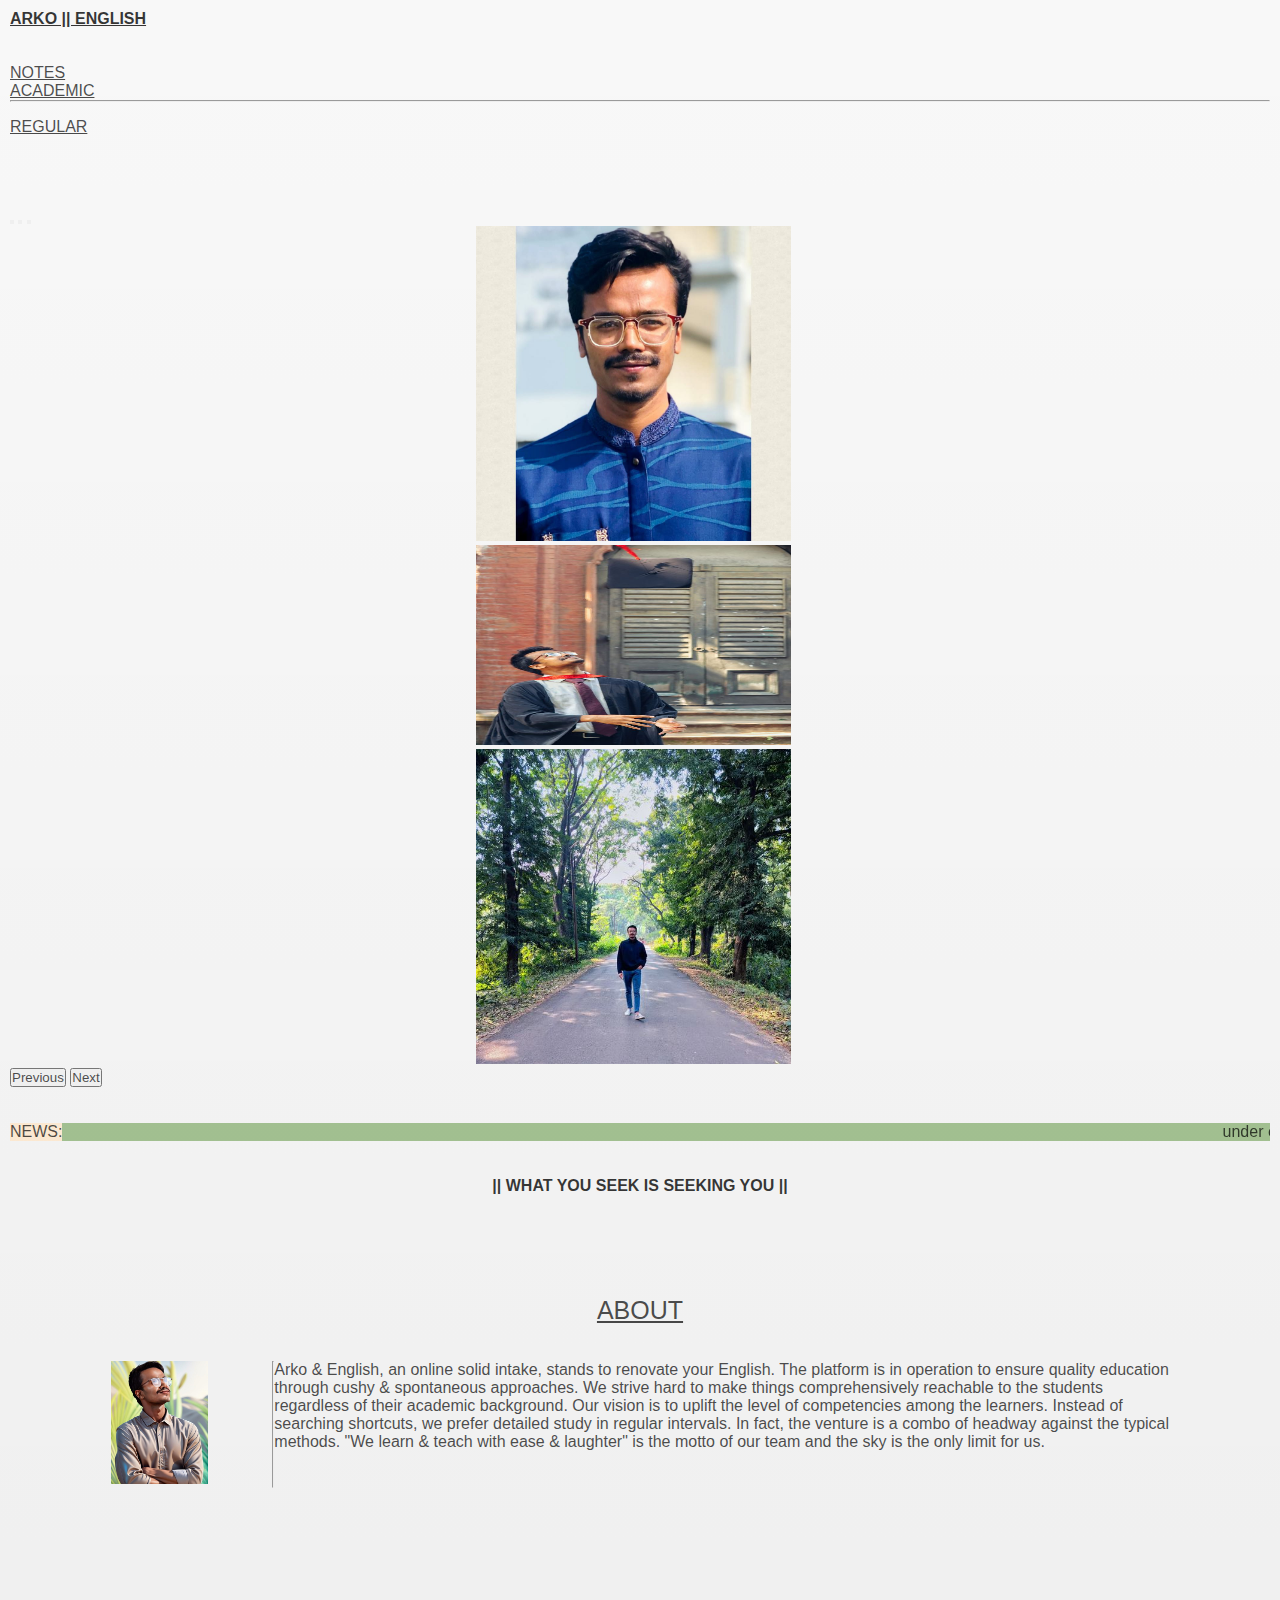
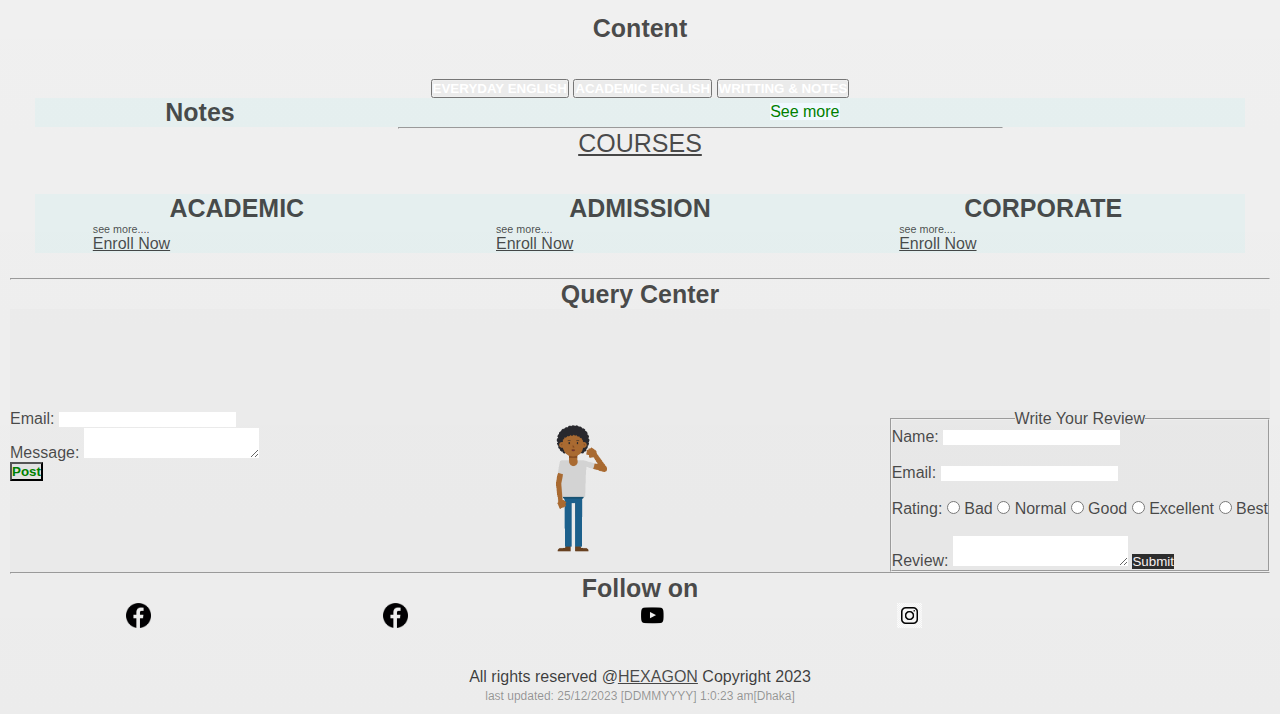
==== index.html @ 1debfff1 "Update index.html" ====
<!DOCTYPE html>
<html lang="en">

<head><!-- Google tag (gtag.js) -->
  <script async src="https://www.googletagmanager.com/gtag/js?id=G-3EPLX3HY51"></script>
  <script>
    window.dataLayer = window.dataLayer || [];
    function gtag() { dataLayer.push(arguments); }
    gtag('js', new Date());

    gtag('config', 'G-3EPLX3HY51');
  </script>
  <!-- Google Fonts Pre Connect -->
  <link rel="preconnect" href="https://fonts.gstatic.com" crossorigin>
  <link rel="preconnect" href="https://fonts.googleapis.com">
  <!-- Meta Tags -->
  <meta charset="UTF-8">
  <meta http-equiv="X-UA-Compatible" content="IE=edge">
  <meta name="viewport" content="width=device-width, initial-scale=1.0">
  <meta name="description"
    content='Arko & English, an online solid intake, stands to renovate your English. The platform is in operation to ensure quality education through cushy & spontaneous approaches. We strive hard to make things comprehensively reachable to the students regardless of their academic background. Our vision is to uplift the level of competencies among the learners. Instead of searching shortcuts, we prefer detailed study in regular intervals. In fact, the venture is a combo of headway against the typical methods. "We learn & teach with ease & laughter" is the motto of our team and the sky is the only limit for us.'>
  <meta name="keyword"
    content="arko,arkobd,arkoenglish,arko sir,gpcpsc arko sir,bangladeshi english teacher,dhaka university,arko,mizanur rahman,popular now,arko gpcpsc,arko dhaka uni,du arko,arko du,top 10 teacher,best english learning app,bd best teacher,english sir,arko in english,arko english,translate.com,bab.lo,best english app,10ms school,arko sir ,bd,arko sir,what does arko mean,arkoandenglish,du,arkoandenglish,arkogpcpsc,englishnotes,english note,book,guide,grammer,bangladesh,india,us,du admission test,department of arts arko,arko bangladesh ,arkobd,arkobangla,mizan,arko and mizan ,english 10ms,sikho,suggestion,2023,2024,updated,top ranked,best,better,banglatoenglish,english to bangla,teacher,arko,best ranking,arko sir gpcpsc english department,hsc english notes,hsc english grammer,suggestion hsc 24,suggestion hsc25,hsc english 2024,how to write good cv,how to get good marks in english,who is the best teacher in bangladesh,mizanur rahman arko,who is arko,who is mizan sir,who is arko du,who is arko gpcpsc teacher,arko bangladeshi,english best formula,top,ranked,admission,livesupport,worldwide,100,mizandu">
  <meta name="hashtags"
    content="#mizan,#arko,#arkoenglish,#du,#english teacher,#arkosir,#gpcpsc,#duadmisssion,#hscsuggestion,#noteshsc#english,#hexagon#bd#bangladesh#best#10ms#englishbest#hscenglish">
  <meta name="description" content="https://en.bab.la/dictionary/esperanto-english/arko ,https://arkoandenglish.netlify.app/,english,translator,englishandarko,arko and english, arko ,#arko sir ,#best english app,#10ms,10ms.com,Arko English Translation: This keyword can be used by users looking for the English translation of the word “arko”.
    Arko in English: Users might use this keyword to find out what “arko” means in English.
    English Learning Resources: This keyword can be used by users looking for resources to learn English.
    English Language Apps: Users interested in mobile applications for learning English might use this keyword.
    English Grammar Arko: This keyword can be used by users looking for English grammar resources on a platform or from a provider named Arko.
    Arko English Course: Users might use this keyword to find English courses offered by Arko.
    Arko English Lessons: This keyword can be used by users looking for English lessons from Arko.
    Arko English Tutor: Users looking for an English tutor named Arko might use this keyword.https://www.translate.com/dictionary/filipino-english/arko-1758888,22 x 12 arkon wheels	
    a101 arko krem	
    aaro viral	
    aeriko villas	
    ako casto uzivat arko defenses	
    akro bake	
    alenka arko	
    anda arko	
    ang arko ni noah	
    ara dhaka	
    arc design lab	
    arco oil	
    arco restaurant	
    arco uk	
    arco warszawa	
    arco workwear	
    are welcome	
    arka d gummies	
    arka das	
    arka dead bg3	
    arka design	
    arka design studio	
    arka dhar	
    arka dubrovnik	
    arka dutta	
    arka softwares	
    arka sokaklar	
    arka sokaklar 646	
    arka sokaklar ne zaman başladı	
    arka sokaklar oyuncuları	
    arka sokaklar son bölüm	
    arka studio	
    arka studio bangladesh	
    arka studio dhaka	
    arka sıradakiler	
    arka yoga	
    arko	
    arko adalah	
    arko advice	
    arko after shave balm	
    arko aftershave	
    arko ai	
    arko ai crack	
    arko ai for sketchup	
    arko ai free download	
    arko art center	
    arko auto sales	
    arko banerjee	
    arko banerjee doctor	
    arko bangunan	
    arko bar	
    arko barbers	
    arko beer	
    arko bhattacharya	
    arko blokeliai	
    arko brands	
    arko cafe	
    arko chakraborty	
    arko chatterjee	
    arko classic cream	
    arko cologne	
    arko companies	
    arko construction	
    arko corp	
    arko cream	
    arko cycle	
    arko el kremi	
    arko energy	
    arko engineers	
    arko english	
    arko enterprises	
    arko enterprises private limited	
    arko event	
    arko exchange	
    arko exteriors	
    arko exteriors reviews	
    arko game	
    arko gang unknown official	
    arko ganguly	
    arko ghosh	
    arko glass	
    arko glendale	
    arko global	
    arko gmbh	
    arko gpm	
    arko group	
    arko halder	
    arko hamburg	
    arko hananto budiadi	
    arko hand cream	
    arko health	
    arko holdings	
    arko horse	
    arko hotel	
    arko hotel agoo la union	
    arko hub	
    arko idx	
    arko iii stallion	
    arko imobiliária	
    arko in berlin	
    arko in english	
    arko in english meaning	
    arko in hamburg	
    arko in nepali	
    arko in tagalog	
    arko instagram	
    arko international	
    arko investor relations	
    arko israil malı mı	
    arko juni ta tha nai xaina	
    arko juni ta thaha xaina	
    arko kahulugan	
    arko kahulugan tagalog	
    arko karaoke hub	
    arko karaoke hub photos	
    arko kask	
    arko kennel	
    arko kimin	
    arko korea	
    arko krem	
    arko krem egzamaya iyi gelirmi	
    arko krem ne işe yarar	
    arko krem pişiğe iyi gelir mi	
    arko krem qiymeti	
    arko krem sivilceye iyi gelirmi	
    arko kremin yüze zararları	
    arko kurtmann	
    arko labs	
    arko law	
    arko letterbox	
    arko levura 250 mg para que sirve	
    arko levura para que sirve	
    arko link	
    arko link viral	
    arko ljutomer	
    arko llc	
    arko loans	
    arko logo	
    arko lucieer	
    arko m18	
    arko meaning	
    arko meaning in bengali	
    arko meaning tagalog	
    arko men	
    arko mukhaerjee	
    arko mukhaerjee songs	
    arko mukherjee	
    arko mukherjee songs	
    arko mukherjee wife	
    arko name meaning	
    arko name meaning in bengali	
    arko name style	
    arko namer ortho ki	
    arko nem	
    arko nem cream	
    arko nem krem	
    arko nem krem qiymeti	
    arko nem zeytinyağlı krem yorumlar	
    arko ng barangay in english	
    arko ni apo	
    arko ni noah	
    arko oak street	
    arko ok	
    arko okk	
    arko okk delfi	
    arko olesk	
    arko olive oil cream	
    arko osu	
    arko overseas	
    arko oyster mushroom	
    arko pravo mukherjee	
    arko pravo mukherjee nazm nazm lyrics	
    arko pravo mukherjee paani wala dance	
    arko pravo mukherjee paani wala dance lyrics	
    arko pravo mukherjee songs	
    arko pravo mukherjee tomake lyrics	
    arko pravo roy	
    arko provo	
    arko provo roy	
    arko provo tomader rani	
    arko quarles	
    arko rajshahi viral video link	
    arko realty	
    arko restoration	
    arko restoration reviews	
    arko roy	
    arko roy iit mandi	
    arko royal	
    arko san juan	
    arko stop para que sirve	
    arko ultramed	
    arko uniforms	
    arko uniforms contact number karachi	
    arko uniforms karachi	
    arko uniforms photos	
    arko uniforms price list	
    arko unirii	
    arko usa	
    arko uv inc	
    arko valenzuela	
    arko van brakel	
    arko van brakel quote 500	
    arko veal	
    arko viral link	
    arko viral video	
    arko viral video link	
    arko vs cella	
    arko vs proraso	
    arko wahlstedt	
    arko wall faced toilet	
    arko wandsbek quarree	
    arko website	
    arko wichita ks	
    arko wiki	
    arko wikipedia	
    arko wood planks	
    arko yagli krem	
    arko yagli krem english	
    arko yahoo finance	
    arko yağlı krem ne işe yarar	
    arko yerli mi	
    arko ypma	
    arko z reklamy krzyżówka	
    arko zeytinyağlı krem	
    arko zeytinyağlı krem faydaları	
    arko zeytinyağlı krem fiyatı	
    arko zeytinyağlı krem yüze sürülürmü	
    arko zieleniewo	
    arko zinc	
    arko zinc senior	
    arko zottegem	
    arko zoutendijk	
    arkoja acharyya a english article	
    a english book	
    a english or an english	
    a english paragraph	
    a english poem	
    a english speech	
    a english story	
    a english teacher or an english teacher	
    a english word	
    arabic to english	
    b english to bangla	
    bangla to english	
    bbc learning english	
    be translate english to tagalog	
    bengali to english translation	
    bisaya to english	
    by english to kannada	
    by english to latin	
    by in tagalog in english	
    by spanish to english	
    cebuano to english	
    chinese to english	
    converter english to hindi	
    cupid lyrics english	
    danish to english	
    detect language to english	
    dictionary english	
    dictionary english to bangla	
    dictionary english to bengali	
    dictionary english to hindi	
    diwali wishes in english	
    duolingo english test	
    dutch to english	
    e english newspaper	
    e english to bangla	
    english action movie	
    english action movies	
    english alphabet	
    english alphabet কয়টি	
    english and bangla	
    english application	
    english article	
    english articles	
    english attitude caption	
    english attitude status	
    english bangla	
    english bangla english	
    english bangla translate	
    english bangla translation	
    english bichitra	
    english bio	
    english boli	
    english book	
    english book pdf	
    english calendar 2023	
    english caption	
    english caption for fb	
    english cinema	
    english class	
    english class 6	
    english class 7	
    english conversation	
    english course	
    english easy	
    english email লেখার নিয়ম	
    english emotional status	
    english english	
    english english movie	
    english english to bangla	
    english english video	
    english essay	
    english exam	
    english exercise	
    english fb caption	
    english film	
    english font	
    english font free download	
    english font style	
    english for competitive exam	
    english for competitive exam pdf	
    english for today	
    english for today class 11-12 pdf 2023	
    english full movie	
    english gaan	
    english gali	
    english girl	
    english girl names	
    english golpo	
    english grammar	
    english grammar book	
    english grammar check	
    english grammar in use	
    english grammar pdf	
    english handwriting	
    english handwriting practice	
    english hd	
    english hd movies free	
    english hd photo	
    english hd song	
    english hd video	
    english hd video download	
    english hd video gaan	
    english hd video song	
    english hd video songs download	
    english hd wallpaper	
    english hindi	
    english history	
    english honours	
    english horror movie	
    english hot song	
    english hsc short syllabus 2023	
    english idioms	
    english in bangla	
    english in bengali	
    english in levels	
    english is an international language	
    english is an international language completing sentence	
    english is spoken all over the world active voice	
    english islamic caption	
    english islamic status	
    english ivy	
    english japanese	
    english job application	
    english job mcq	
    english job preparation pdf	
    english job solution	
    english jokes	
    english jonmo nibondhon	
    english jonmo nibondhon check	
    english journal	
    english jungle movie	
    english kavita	
    english keyboard	
    english khat	
    english khat design	
    english khata	
    english ki	
    english kobita	
    english kobita love	
    english korean	
    english kotha bola	
    english language	
    english language club application	
    english language learning	
    english league	
    english league point table	
    english learning	
    english letter	
    english literature	
    english love caption	
    english love status	
    english meaning	
    english meaning in bengali	
    english medium school in dhaka	
    english medium school near me	
    english moja	
    english moja need book pdf	
    english movie	
    english movie hindi dubbed	
    english movies 2023	
    english name	
    english name for boy	
    english name for girl	
    english new movie	
    english new song	
    english news paper today	
    english newspaper	
    english newspaper in bangladesh	
    english novel	
    english number	
    english of bangla	
    english of kashful	
    english olympiad	
    english olympiad bangladesh	
    english olympiad questions	
    english olympiad season 4	
    english one two	
    english onubad	
    english or bangla translation	
    english ortho	
    english paper	
    english paragraph	
    english paragraph pdf	
    english picture	
    english poem	
    english practice	
    english premier league	
    english premier league point table	
    english pronunciation	
    english question	
    english question hsc 2022	
    english question hsc 2023	
    english question paper	
    english question ssc 2023	
    english quiz	
    english quotes	
    english quotes about life	
    english quotes love	
    english quran	
    english reading	
    english reading practice	
    english reading skills book	
    english reading skills honours 1st year	
    english remix song	
    english rhymes	
    english rhymes for kids	
    english ringtone	
    english romantic caption	
    english romantic movie	
    english sentence meaning in bengali	
    english short caption	
    english song	
    english speaking	
    english speaking practice	
    english spoken	
    english status	
    english story	
    english story book	
    english stylish font	
    english to arabic	
    english to bangla	
    english to bangla dictionary	
    english to bangla translation	
    english to bengali translation	
    english to english google translate	
    english to japanese	
    english to japanese to english	
    english to marathi translate english to marathi	
    english to tagalog tagalog to english	
    english to tamil english	
    english to urdu english	
    english to urdu translation	
    english translate tagalog to english	
    english translation	
    english typing test	
    english uccharon	
    english uccharon words	
    english ucharan	
    english ukti	
    english unique caption	
    english unique name	
    english unique words	
    english unseen passage for class 8 pdf with answers	
    english urdu	
    english username for instagram for boy	
    english video	
    english video 2023	
    english video download	
    english video film	
    english video gan	
    english video hd	
    english video movie	
    english video new	
    english video online	
    english video xbox download	
    english wallpaper	
    english web series	
    english week name	
    english word	
    english word book	
    english word meaning	
    english word meaning bangla	
    english writing	
    english writing practice	
    english writing skills	
    english x 2023	
    english x hindi songs	
    english x song	
    english x vibes	
    english x3	
    english xhosa	
    english xii	
    english xxiii	
    english xxiii 2023	
    english xxiii 2023 dates	
    english year to bangla year	
    english z	
    english zero	
    english zero to hero	
    english zodiac signs	
    english zombie movie	
    english zombie movies list	
    english zombie movies watch online free	
    english zombie series	
    english zone	
    english zzz	
    french to english	
    from english to bangla	
    from english to gujarati	
    from english to japanese	
    from english to marathi	
    from english to tamil	
    from english to tamil translation	
    from english to urdu	
    from tagalog to english	
    from tagalog to english translate	
    google translate english	
    google translate english to afrikaans	
    google translate english to bangla	
    google translate english to filipino	
    google translate english to khmer	
    google translate english to myanmar	
    google translate english to sinhala	
    google translate english to tagalog correct grammar	
    grammar check english	
    gujarati to english	
    hd english movie	
    hindi to english	
    how much in tamil to english	
    how much of japanese is english	
    how to english to bangla	
    how to english to gujarati	
    how to english to tamil translation	
    how to english to urdu	
    how to tagalog to english	
    how to translate marathi to english	
    how to translate tagalog to english	
    i english meaning	
    i english now	
    i english online since july 2014	
    i english to bangla	
    i-translate tagalog to english	
    in english to tamil	
    in english translate	
    in japanese to english	
    in marathi translate in english	
    in tagalog to english	
    jalebi in english	
    jamun in english	
    japanese to english	
    japanese to english translation	
    japanese to english translator	
    japanese translate to english	
    johnny english	
    johnny english 3	
    johnny english reborn	
    jokes in english	
    k english words	
    kamar in english	
    kannada to english	
    kannada to english translation google	
    karela in english	
    kesariya lyrics english	
    khasi in english	
    khmer to english	
    korean to english	
    korean to english translator	
    la english to punjabi	
    la italian to english	
    la translate english to tagalog	
    la video in english	
    language detect to english	
    latin to english	
    league english premier	
    league table for english premier league	
    life quotes in english	
    lyrics cupid english	
    m english name boy	
    malay to english	
    malayalam to english	
    marathi to english	
    marathi to english translate	
    much english tagalog	
    much english tagalog translation	
    much english to bangla	
    much english to filipino	
    myanmar to english	
    name english	
    name of vegetables in english	
    nepali to english	
    nepali to english date converter	
    nepali to english google translate	
    new english movies	
    news in english	
    norwegian to english	
    numbers in english	
    numbers in words in english	
    o english to bangla	
    of dutch to english	
    of english to punjabi	
    of in english to tamil	
    of in japanese to english	
    on english to filipino	
    on spanish to english	
    on tagalog to english	
    or video in english	
    org turkish to english	
    paragraph in english	
    pasoori lyrics in english	
    perfect english grammar	
    persian to english	
    picture english	
    poem in english	
    polish to english	
    portuguese to english	
    proverbs in english	
    punjabi to english	
    quiz english	
    quotations in english	
    quotes in english	
    quotes islamic in english	
    quotes on education in english	
    quotes on friendship in english	
    quotes on love in english	
    quotes on smile in english	
    quotes on success in english	
    quran in english	
    rashi in english	
    reading english	
    reading english story	
    republic day speech in english	
    rhymes in english	
    rhyming words in english	
    ringtone english	
    romanian to english	
    royal attitude status in english	
    russian to english	
    s english name boy	
    sad quotes in english	
    self introduction in english	
    sinhala to english	
    songs english	
    spanish to english	
    spoken english	
    story in english	
    swahili to english	
    swedish to english	
    t english words	
    tagalog to english	
    tamil to english	
    tamil to english translation	
    telugu to english	
    to english to bangla	
    to english to japanese	
    translate english to marathi	
    translate tagalog to english	
    translate to english	
    ukrainian to english	
    ulam in english	
    urdu meaning in english	
    urdu to english	
    urdu to english dictionary	
    urdu to english text	
    urdu to english translate	
    urdu to english translation online	
    urdu to english translation with urdu keyboard	
    vegetables name in english	
    video english gaan	
    video english gana	
    video english movie	
    video english to bangla translation	
    video english video	
    vietnam to english	
    vietnamese to english	
    voa learning english	
    vocabulary in english	
    what is english in japanese	
    what is tagalog in english	
    www translate english to marathi	
    www.english to bangla	
    www.english to gujarati	
    www.english to marathi	
    www.english to tamil	
    www.english to urdu	
    www.translate tagalog to english	
    www.translate.google.com english	
    x english meaning	
    x english movie 2020	
    x english song	
    x english video game	
    x english video song	
    x english words	
    x x x xander cage lyrics english translation	
    xhosa to english	
    xxnamexx song tiktok 2021 english	
    xxnamexx song tiktok 2023 english	
    xxv xxviii meaning in english	
    xxv xxviii meaning in english pronunciation	
    xxzxczx crystal castles lyrics english	
    yacine tv english	
    yahoo english	
    yahoo mail english	
    yalla live english	
    yamete kudasai meaning in english	
    yaseen surah in english	
    yle english	
    yoruba to english	
    you english	
    yup meaning in english	
    zaalima lyrics in english	
    zaroori tha lyrics in english	
    zetflix english	
    zetflix.top english	
    zionism meaning in english	
    ইংলিশ ছবি	
    ইংলিশ টু উচ্চারণ	
    ইংলিশ টু বাংলা	
    ইংলিশ থেকে বাংলা	
    ইংলিশ প্রিমিয়ার লিগ	
    ইংলিশ বাংলা	
    ইংলিশ বাংলা অনুবাদ	
    ইংলিশ মুভি remarks for english teacher	
    remote english teacher	
    remote english teacher jobs	
    requirements for english teacher	
    requirements for english teacher in japan	
    responsibilities of an english teacher	
    resume sample for english teacher	
    role of english teacher	
    ryan harman the essay that made my english teacher cry	
    salary of english teacher in taiwan	
    seba spoken english teacher login	
    self introduction for english teacher	
    short film the english teacher	
    short poem for english teacher	
    some lines for english teacher	
    speech for english teacher on teachers day	
    speech in english teacher day	
    ssc best english teacher	
    student and english teacher viral video	
    teaching english zurich	
    the english teacher	
    the english teacher cast	
    the english teacher full movie	
    the english teacher full movie online	
    the english teacher movie	
    the english teacher poem	
    the english teacher short film	
    the essay that made my english teacher cry	
    tiffany english teacher	
    topic about english teacher	
    uae english teacher salary	
    unacademy english teacher	
    university english teacher	
    university english teacher salary	
    unqualified english teacher	
    unqualified english teacher jobs	
    upwork english teacher	
    use ideas from ext3 to write a short essay for your english teacher	
    utrgv english teacher certification	
    uzbekistan english teacher salary	
    vacancy announcement for english teacher	
    vanessa english teacher	
    vhse english teacher syllabus	
    vietnam english teacher	
    vietnam english teacher jobs	
    vinny thomas english teacher	
    vinny thomas english teacher wife	
    virginia lang an australian english teacher	
    virtual english teacher jobs	
    volunteer english teacher	
    what are the qualities of a good english teacher	
    what are the responsibilities of an english teacher	
    what degree for english teacher	
    what is an english teacher duties	
    what is the salary of english teacher in japan	
    what qualifications are needed to be an english teacher	
    who is my english teacher	
    who is the best english teacher on youtube in india	
    who is your english teacher	
    write a cv for the post of an english teacher	
    xavier english teacher	
    xem phim the english teacher	
    xplore english teacher	
    year 3 english teacher's book	
    year 4 english teacher book	
    year 5 english teacher book	
    year 6 english teacher's book	
    you approached your english teacher to ask on how to write your reflection paper	
    you have seen an advertisement for the post of an english teacher	
    your english teacher has asked you to write a story	
    youtube english teacher	
    zach porter english teacher	
    zafar aslam english teacher	
    zainab khan english teacher	
    zdenek lukas english teacher	
    zi english teacher	
    zlatan english teacher	
    zoom english teacher	
    zurich english teacher j12th hsc english interview questions
    12th hsc english previous year question papers
    advanced english grammar for hsc pdf
    advanced hsc english
    board question 2017 hsc english 2nd paper
    board question 2019 hsc english 2nd paper
    board question hsc english 2nd paper
    board question paper 2022 hsc english
    bou hsc english 1st paper guide pdf
    bou hsc english 1st paper question
    bou hsc english 1st paper question 2022
    bou hsc english 2nd paper question
    bou hsc english 2nd paper question 2023
    bou hsc english 2nd paper suggestion 2023
    causes of failure in english paragraph hsc
    chittagong board hsc english 1st paper question solution 2019
    class 11 hsc english solutions
    class 11 hsc english textbook pdf
    class 12 hsc english grammar
    class 12 hsc english paper 2022
    class 12 hsc english question bank
    class 12 hsc english question paper
    class 12 hsc english sample paper 2023
    class 12 hsc english solutions
    class 12 hsc english textbook pdf
    english 1st paper suggestion for hsc exam 2022
    english 1st paper suggestion for hsc exam 2023
    english 2nd paper suggestion for hsc 2022
    english 2nd paper suggestion for hsc 2023
    english hsc board paper 2022 answer key
    english studies hsc exam
    english suggestion for hsc 2022
    english suggestion for hsc 2023
    extension 1 hsc english
    flow chart hsc english
    health and physical education hsc solutions class 12 in english
    hsc 1st year english book
    hsc 1st year english book pdf
    hsc 1st year english question
    hsc 1st year english syllabus
    hsc 2018 english 2nd paper question solution kha set
    hsc 2023 short syllabus english version
    hsc advanced english grammar pdf
    hsc advanced english grammar pdf 2023
    hsc biology 1st paper english version pdf
    hsc biology 2nd paper english version pdf
    hsc chemistry 1st paper english version pdf
    hsc english
    hsc english 1st paper
    hsc english 1st paper board question 2018 with answers
    hsc english 1st paper book pdf 2023
    hsc english 1st paper education and life
    hsc english 1st paper graph chart
    hsc english 1st paper guide pdf
    hsc english 1st paper important passage
    hsc english 1st paper informal letter
    hsc english 1st paper lecture guide pdf download
    hsc english 1st paper model question with answer
    hsc english 1st paper open university
    hsc english 1st paper passage kuakata
    hsc english 1st paper question
    hsc english 1st paper question 2016 jessore board
    hsc english 1st paper question 2019 all board pdf
    hsc english 1st paper question 2019 jessore board
    hsc english 1st paper question 2022
    hsc english 1st paper question 2022 rajshahi board
    hsc english 1st paper question 2023
    hsc english 1st paper rearrange pdf
    hsc english 1st paper test paper pdf
    hsc english 1st paper textbook pdf
    hsc english 1st paper textbook pdf 2023
    hsc english 1st paper unit 1 lesson 1 question answer
    hsc english 1st paper unit 1 lesson 1 the unforgettable history
    hsc english 1st paper unit 1 lesson 2 question answer
    hsc english 1st paper unit 1 lesson 3 question answer
    hsc english 1st paper unit 12 lesson 1 bangla translation
    hsc english 1st paper unit 12 lesson 1 why education
    hsc english 1st paper unit 2 lesson-1 dream
    hsc english 1st paper unit 3 lesson 1 bangla translation
    hsc english 1st paper unit 4 lesson 1
    hsc english 1st paper unit 5 lesson 1 question answer
    hsc english 1st paper unit 5 lesson 1 sheikh kamal
    hsc english 1st paper unit 5 lesson 2 sheikh kamal
    hsc english 1st paper unit 6 lesson 1 family relationship
    hsc english 1st paper unit 9 lesson 3 ecotourism
    hsc english 2nd paper
    hsc english 2nd paper board question 2016 with answers
    hsc english 2nd paper board question 2017 with answers
    hsc english 2nd paper board question 2019 with answers
    hsc english 2nd paper grammar pdf
    hsc english 2nd paper guide pdf download
    hsc english 2nd paper question
    hsc english 2nd paper question 2019 jessore board
    hsc english 2nd paper question 2022
    hsc english 2nd paper question 2023
    hsc english 2nd paper question pattern 2023
    hsc english 2nd paper right form of verb
    hsc english 2nd paper syllabus 2024
    hsc english advanced
    hsc english advanced book pdf
    hsc english advanced paper 1
    hsc english advanced paper 2
    hsc english all board question
    hsc english all board question 2023
    hsc english all board question pdf
    hsc english answer key 2022
    hsc english answer key 2023
    hsc english application
    hsc english art and craft
    hsc english article
    hsc english board book pdf 2023
    hsc english board question
    hsc english board question 2019
    hsc english board question 2022
    hsc english board question 2023
    hsc english board question papers with answers pdf
    hsc english board question pdf
    hsc english book
    hsc english book pdf 2022
    hsc english book pdf 2023
    hsc english class
    hsc english code
    hsc english common module rubric
    hsc english completing sentence
    hsc english connectors
    hsc english course
    hsc english course 2024
    hsc english course 2025
    hsc english crash course
    hsc english curriculum
    hsc english dhaka board 2023
    hsc english dhaka board question 2022
    hsc english dhaka board question 2023
    hsc english digest
    hsc english digest pdf
    hsc english discursive writing
    hsc english education and life
    hsc english email writing
    hsc english essay examples
    hsc english exam
    hsc english exam 2023
    hsc english exam date
    hsc english exam question 2022
    hsc english exam question 2023
    hsc english extension 1 past papers
    hsc english extension 2
    hsc english figure of speech
    hsc english first paper book pdf
    hsc english first paper guide pdf
    hsc english first paper question 2023
    hsc english first paper syllabus 2023
    hsc english flowchart
    hsc english for today
    hsc english for today book price
    hsc english for today pdf
    hsc english for today pdf 2023
    hsc english full syllabus
    hsc english grammar
    hsc english grammar book
    hsc english grammar book pdf
    hsc english grammar book pdf download
    hsc english grammar syllabus
    hsc english grammar topics
    hsc english graph chart
    hsc english guide pdf
    hsc english guide pdf download
    hsc english guide price
    hsc english human experience
    hsc english i have a dream
    hsc english important questions
    hsc english informal letter
    hsc english interview questions
    hsc english introduction
    hsc english july 2022 question paper
    hsc english language techniques
    hsc english last year question paper
    hsc english lecture guide
    hsc english lecture guide pdf
    hsc english lecture test paper 2023
    hsc english lesson
    hsc english letter
    hsc english levels
    hsc english literary techniques
    hsc english literature syllabus
    hsc english main book
    hsc english mark distribution
    hsc english marks distribution
    hsc english marks distribution 2022
    hsc english marks distribution 2024
    hsc english marks distribution 2025
    hsc english model question paper
    hsc english model question pdf
    hsc english model test
    hsc english model test pdf
    hsc english modifier
    hsc english modifier rules
    hsc english narration
    hsc english narration board question
    hsc english nctb book
    hsc english nelson mandela
    hsc english new syllabus 2024
    hsc english nobodut
    hsc english nobodut pdf
    hsc english nobodut price
    hsc english note book pdf
    hsc english notes
    hsc english online class
    hsc english online course
    hsc english oral exam pattern
    hsc english oral examination
    hsc english org
    hsc english outcomes
    hsc english panjeree guide pdf
    hsc english paper 1
    hsc english paper 2022 answer key
    hsc english paper 2023 answer key
    hsc english paragraph
    hsc english paragraph pdf
    hsc english passage
    hsc english pdf
    hsc english poems summary
    hsc english posno
    hsc english preposition
    hsc english previous year question paper
    hsc english previous year question papers
    hsc english prosno
    hsc english prosno 2023
    hsc english question 2019 dhaka board
    hsc english question 2022
    hsc english question 2022 jessore board
    hsc english question 2023
    hsc english question 2023 dhaka board
    hsc english question 2nd paper
    hsc english question bank
    hsc english question paper
    hsc english question paper 2023
    hsc english question paper 2023 solved pdf
    hsc english question pattern 2023
    hsc english reading list
    hsc english rearrange
    hsc english reddit
    hsc english reflection
    hsc english reflection example
    hsc english related texts
    hsc english resources
    hsc english right form of verbs
    hsc english routine 2022
    hsc english rubric
    hsc english second paper question 2023
    hsc english short syllabus 2022
    hsc english short syllabus 2023
    hsc english short syllabus 2024
    hsc english subject code
    hsc english suggestion 2023 pdf
    hsc english suggestion 2024
    hsc english syllabus 2023
    hsc english syllabus 2024
    hsc english syllabus 2025
    hsc english test paper
    hsc english test paper 2023
    hsc english test paper 2023 pdf download
    hsc english test paper 2024
    hsc english text book
    hsc english text book 2023
    hsc english text book guide
    hsc english text book vocabulary pdf
    hsc english textbook pdf
    hsc english textbook pdf 2023
    hsc english unit
    hsc english unit 1 lesson 1
    hsc english unit 1 lesson 2
    hsc english unit 1 lesson 3
    hsc english unit 2 lesson 3
    hsc english unit 3
    hsc english unit 4 lesson 1
    hsc english unit 5 lesson 1
    hsc english unit 6 lesson 1
    hsc english unseen texts
    hsc english version
    hsc english version accounting book pdf
    hsc english version biology book pdf
    hsc english version books
    hsc english version books pdf
    hsc english version books pdf free download
    hsc english version chemistry book pdf
    hsc english version math book pdf
    hsc english version physics book pdf
    hsc english vocabulary pdf
    hsc english winner 2.0
    hsc english with clues board question
    hsc english without clues
    hsc english without clues board question
    hsc english writing booklet
    hsc english writing booklet pdf
    hsc english writing paper
    hsc english writing part pdf
    hsc english writing part suggestion 2023
    hsc english writing skills
    hsc english xi
    hsc english xi admission
    hsc english xi form
    hsc english youtube
    hsc english yuvakbharati solutions
    hsc english zone
    hsc exam 2022 english 1st paper question
    hsc exam 2023 english syllabus
    hsc full meaning in english
    hsc ict book english version pdf
    hsc ict english version book pdf
    hsc jessore board 2019 english 1st paper question answer
    hsc meaning in english
    hsc physics 1st paper english version pdf
    hsc physics 2nd paper english version pdf
    hsc physics english version pdf
    hsc zoology book pdf english version
    i have a dream hsc english
    importance of learning english dialogue for hsc
    importance of learning english letter hsc
    importance of learning english paragraph for hsc
    jessore board hsc english 1st paper question 2022
    jessore board hsc english question 2019
    jessore board hsc english question 2022
    jessore board hsc english question 2023
    july 2022 english paper hsc
    july 2022 hsc english question paper
    last year english paper class 12 hsc
    lecture hsc english special supplement
    maharashtra board hsc english paper 2022
    maharashtra board hsc english question papers with answers pdf
    maharashtra hsc english textbook pdf download
    maharashtra state board hsc english question papers pdf
    mark distribution of hsc 2022 english
    mark distribution of hsc english 2nd paper
    marks distribution of hsc 2022 english
    marks distribution of hsc english 1st paper
    model test hsc english 1st paper
    mymensingh board hsc english 2nd paper question
    mymensingh board hsc english question 2022
    mymensingh board hsc english question 2023
    navneet 21 set for hsc english pdf
    navneet digest hsc english
    necessity of learning english paragraph for hsc
    nelson mandela rearrange hsc english 1st paper
    nesa hsc english
    nesa hsc english advanced
    nesa hsc english advanced past papers
    nesa hsc english standard
    new hsc english syllabus
    nobodut english grammar hsc
    nobodut english grammar hsc pdf
    nsw hsc english prescribed texts
    nsw hsc english syllabus
    panjeree hsc english guide pdf download
    pavel's hsc english
    pavel's hsc english 1st paper pdf
    pavel's hsc english 2nd paper grammar pdf
    pavel's hsc english book pdf
    pavel's hsc english book pdf free download
    pavel's hsc english pdf
    pavel's hsc english preposition pdf
    pavel's hsc english summary pdf
    pavel's hsc english vocabulary pdf
    psychology 12th hsc textbook pdf in english
    question pattern of hsc english 1st paper
    question pattern of hsc english 2nd paper
    rajshahi board 2019 hsc english 2nd paper question
    rajshahi board hsc english 1st paper question 2019
    rajshahi board hsc english 1st paper question 2023
    rajshahi board hsc english 1st paper question solution 2019
    rajshahi board hsc english 2nd paper question 2023
    rajshahi board hsc english 2nd paper question solution 2019
    saifurs hsc english
    saifurs hsc english 1st paper pdf
    saifurs hsc english 2nd paper pdf
    saifurs hsc english book pdf
    sample hsc english advanced paper 1
    shala.com hsc english
    shala.com hsc english question paper
    short answer questions hsc english
    short answer questions hsc english standard
    short syllabus for hsc 2023 english 1st paper
    short syllabus for hsc 2023 english 2nd paper
    standard hsc english
    syllabus of hsc 2023 english 2nd paper
    the crucible hsc english
    the importance of learning english paragraph for hsc
    the speech of 7th march paragraph for hsc in english
    to what extent hsc english
    today hsc english 1st paper question
    trial hsc english papers
    unit 1 lesson 1 hsc english
    what is english studies hsc
    what is hsc english
    what is in hsc english paper 1
    when is the hsc english exam
    with clues for hsc english 1st paper
    with clues for hsc english 1st paper board question
    without clues for hsc english 1st paper
    x english
    x english words
    x এর উচ্চারণ
    year 11 hsc english
    year 11 hsc english syllabus
    year 12 hsc advanced english syllabus
    year 12 hsc english past papers10 minute school hsc 2023 english 1st paper suggestion	
    bou hsc english 2nd paper suggestion 2023	
    english 1st paper suggestion for hsc exam 2022	
    english 1st paper suggestion for hsc exam 2023	
    english 1st suggestion for hsc 2023	
    english 2nd paper paragraph suggestion for hsc 2023	
    english 2nd paper suggestion for hsc 2022	
    english 2nd paper suggestion for hsc 2023	
    english paragraph suggestion for hsc 2023	
    english suggestion for hsc 2022	
    english suggestion for hsc 2023	
    english suggestion for hsc 2024	
    hsc 2022 english 1st paper final suggestion	
    hsc 2023 english 1st paper story suggestion	
    hsc 2023 english 1st paper writing part suggestion	
    hsc bm english suggestion 2022	
    hsc english 1st paper final suggestion 2023	
    hsc english 1st paper short suggestion 2022	
    hsc english 1st paper story suggestion 2023	
    hsc english 1st paper suggestion 2022	
    hsc english 1st paper suggestion 2023	
    hsc english 1st paper suggestion 2023 pdf download	
    hsc english 2nd paper composition suggestion	
    hsc english 2nd paper final suggestion 2023	
    hsc english 2nd paper grammar suggestion 2022	
    hsc english 2nd paper grammar suggestion 2023	
    hsc english 2nd paper paragraph suggestion 2023	
    hsc english 2nd paper suggestion 2022	
    hsc english 2nd paper suggestion 2023	
    hsc english 2nd paper suggestion 2023 pdf download	
    hsc english 2nd paper suggestion 2023 teplive.com	
    hsc english final suggestion 2022	
    hsc english first paper suggestion 2022	
    hsc english first paper suggestion 2023	
    hsc english paragraph suggestion	
    hsc english paragraph suggestion 2022	
    hsc english paragraph suggestion 2023	
    hsc english second paper suggestion	
    hsc english second paper suggestion 2022	
    hsc english second paper suggestion 2023	
    hsc english short suggestion 2022	
    hsc english short suggestion 2022 pdf	
    hsc english short suggestion 2023	
    hsc english story suggestion	
    hsc english suggestion	
    hsc english suggestion 2022	
    hsc english suggestion 2022 pdf	
    hsc english suggestion 2023	
    hsc english suggestion 2023 pdf	
    hsc english suggestion 2023 pdf download	
    hsc english suggestion 2024	
    hsc english suggestion 2024 pdf	
    hsc english suggestion and answer	
    hsc english suggestion and answer 2023	
    hsc english suggestion and answers	
    hsc english suggestion for 2023	
    hsc english suggestion history	
    hsc english suggestion hsc	
    hsc english suggestion hsc 2023	
    hsc english suggestion hsc 2024	
    hsc english suggestion ict	
    hsc english suggestion ict 2023	
    hsc english suggestion important	
    hsc english suggestion in 2023	
    hsc english suggestion in 2024	
    hsc english suggestion jessore board	
    hsc english suggestion jessore board 2023	
    hsc english suggestion july 2023	
    hsc english suggestion june 2023	
    hsc english suggestion june 2024	
    hsc english suggestion kake bole	
    hsc english suggestion ki	
    hsc english suggestion kobita	
    hsc english suggestion kobita 2023	
    hsc english suggestion krishi	
    hsc english suggestion last year	
    hsc english suggestion link	
    hsc english suggestion list	
    hsc english suggestion list 2023	
    hsc english suggestion madhyamik	
    hsc english suggestion marksheet	
    hsc english suggestion marksheet 2023	
    hsc english suggestion marksheet download	
    hsc english suggestion may 2023	
    hsc english suggestion natok	
    hsc english suggestion notice	
    hsc english suggestion notice 2023	
    hsc english suggestion notification	
    hsc english suggestion notifications	
    hsc english suggestion of 2023	
    hsc english suggestion of 2024	
    hsc english suggestion offer	
    hsc english suggestion online	
    hsc english suggestion ortho	
    hsc english suggestion question	
    hsc english suggestion question 2023	
    hsc english suggestion question 2024	
    hsc english suggestion questions	
    hsc english suggestion result	
    hsc english suggestion result 2023	
    hsc english suggestion routine	
    hsc english suggestion routine 2023	
    hsc english suggestion unit 2023	
    hsc english suggestion update	
    hsc english suggestion version 2	
    hsc english suggestion video	
    hsc english suggestion vocabulary	
    hsc english suggestion xi	
    hsc english suggestion xi 2023	
    hsc english suggestion xi 2024	
    hsc english suggestion year	
    hsc english suggestion year 2022	
    hsc english suggestion year 2023	
    hsc english suggestion year 2024	
    hsc english suggestion youtube	
    hsc english suggestion zone	
    hsc english suggestion zone 2023	
    hsc english suggestion zone 2024	
    hsc english suggestion zp	
    hsc english suggestions	
    hsc english suggestions 2023	
    hsc english writing part suggestion 2022	
    hsc english writing part suggestion 2023	
    hsc exam 2022 english 2nd paper suggestion	
    hsc exam 2022 english suggestion	
    hsc exam 2023 english 2nd paper suggestion	
    hsc exam 2023 english suggestion	
    hsc exam english suggestion 2023	
    jsc english suggestion	
    ssc english suggestion7 college admission preparation	
    7 college admission preparation book	
    admission & job preparation	
    admission preparation	
    admission preparation 2023	
    admission preparation book	
    admission preparation hospital	
    admission preparation hsc	
    admission preparation hsc 2023	
    admission preparation letter	
    admission preparation link	
    admission preparation list	
    admission preparation list 2023	
    admission preparation registration	
    admission preparation result	
    admission preparation result 2023	
    admission preparation rules	
    admission preparation time	
    admission preparation xi	
    admission preparation xi class admission	
    admission preparation xi college	
    admission preparation year	
    admission preparation youtube	
    admission preparation zone	
    admission preparation zone 2023	
    admission test preparation for university	
    aga khan higher secondary school admission test preparation	
    air university admission test preparation	
    aitchison admission test preparation	
    aitchison college admission test preparation	
    aiub admission preparation	
    aust admission preparation	
    bahria college karsaz admission test preparation	
    bahria university admission test preparation	
    bba (iba) admission test preparation book pdf	
    bba admission test preparation guide	
    brac admission preparation	
    buet admission preparation	
    bup admission preparation	
    bup admission preparation book	
    business admission test preparation	
    bvs school admission test preparation	
    cadet college admission preparation	
    cadet school admission preparation	
    college admission exam preparation	
    college admission preparation	
    commecs college admission test preparation	
    cu admission preparation	
    cuet msc admission preparation	
    dhaka university admission preparation b unit	
    du admission preparation	
    du emba admission preparation	
    duet admission preparation	
    english preparation for university admission test	
    entrance classes preparation	
    entrance exam preparation	
    entrance exam preparation books	
    entrance exam preparation books pdf	
    entrance exam preparation coaching institutes	
    entrance exam preparation for class 11	
    entrance exam preparation for commerce	
    entrance exam preparation for finland	
    entrance exam preparation for polytechnic	
    entrance exam preparation online	
    entrance exam preparation tutor	
    entrance ki preparation	
    entrance medical preparation	
    entrance preparation after see	
    entrance preparation after see for science	
    entrance preparation book for class 11	
    entrance preparation centres	
    entrance preparation coaching	
    entrance preparation course	
    entrance preparation for biomedical engineering in nepal	
    entrance preparation for bsc csit	
    entrance preparation for class 11	
    entrance preparation for class 11 management	
    entrance preparation for class 11 science in nepal	
    entrance preparation for engineering in nepal	
    entrance preparation for forestry in nepal	
    entrance preparation for pcl nursing	
    entrance preparation in hindi	
    entrance preparation institute	
    entrance preparation institute near me	
    entrance preparation of budhanilkantha school	
    entrance preparation questions	
    entrance preparation website	
    esade admission test preparation	
    exam preparation for mba admission	
    fast admission test preparation	
    fg college admission test preparation	
    fiitjee admission test preparation	
    gst admission preparation	
    high school admission test preparation	
    how to take preparation for medical admission test	
    iba admission preparation	
    iba admission preparation book	
    iba admission test preparation	
    iba bba admission test preparation guide pdf	
    iba mba admission preparation	
    interview preparation for mba admission	
    iqra university admission test preparation	
    iub admission test preparation	
    jnu admission preparation	
    karachi grammar school admission test preparation	
    karachi university admission test preparation	
    ku admission test preparation	
    kubs admission test preparation	
    lat law admission test preparation books download	
    law admission online test preparation mcqs questions and answers	
    law admission test 2023 preparation	
    law admission test online preparation	
    law admission test preparation	
    law admission test preparation app	
    law admission test preparation book pdf	
    law school admission test preparation time	
    lums graduate admission test preparation	
    mama parsi admission preparation	
    manchester community college high school college-preparation courses required for admission	
    mba admission preparation	
    mba admission preparation guide	
    mba admission preparation guide pdf	
    mba admission test preparation	
    mba admission test preparation guide pdf	
    medical admission preparation	
    medical admission test preparation in bangladesh	
    medical school admission preparation	
    mentors private university admission preparation guide 2022 pdf	
    mentors private university admission preparation guide pdf download	
    mentors private university admission preparation guide-2022 pdf free download	
    mentors private university admission preparation guide-2023 pdf free download	
    mist admission preparation	
    mphil admission test preparation	
    ndc admission preparation	
    notre dame college admission preparation	
    nsu admission preparation	
    nursing admission preparation	
    nursing admission preparation book	
    nust admission test preparation	
    preparation admission culasse	
    preparation admission procedure	
    preparation admission secondaire	
    preparation aux examens d'admission au secondaire	
    preparation examen admission	
    preparation examen admission secondaire	
    preparation for admission exam	
    preparation for cadet college admission	
    preparation for school admission interview	
    preparation of admission bed	
    preparation of admission university	
    preparation of balance sheet in case of admission of a partner	
    preparation of unit for admission	
    preparation oral admission	
    prepare admission bed	
    prepare admission procedure	
    prepare admission test	
    prepare admission ucla	
    private university admission preparation guide	
    private university admission preparation guide 2022 pdf download	
    private university admission preparation guide pdf	
    private university admission preparation guide pdf download	
    private university admission preparation guide-2022 pdf	
    private university admission preparation guide-2022 pdf free download	
    private university admission preparation guide-2023	
    private university admission preparation guide-2023 pdf	
    private university admission preparation guide-2023 pdf download	
    private university admission preparation guide-2023 pdf free download	
    pu admission test preparation	
    public university admission test preparation guide pdf	
    punjab university admission test preparation	
    rajshahi university admission preparation	
    sainik school admission preparation	
    smu admission test preparation	
    state any two reasons for the preparation of revaluation account on the admission of a partner	
    the most important preparation for college admission	
    the most important preparation for college admission quizlet	
    ucr admission preparation program	
    university admission preparation	
    university admission preparation bd	
    university admission preparation book pdf	
    university admission test preparation bangladesh	
    varsity admission preparation	
    x admission	
    x class administration	
    x class admission	
    xi admission fee	
    এডমিশন প্রিপারেশনa best teacher quotes	
    a message to the best teacher	
    a poem about my best teacher	
    about best teacher	
    about best teacher status	
    about your best teacher	
    an essay on my best teacher	
    an experience is the best teacher	
    and best teacher ever	
    are parents the best teacher	
    be the best teacher	
    best application letter for job vacancy as a teacher	
    best jobs for ex teachers	
    best line for best teacher in english	
    best quotes for best teacher in english	
    best quotes for best teacher in hindi	
    best states for teacher pay vs cost of living	
    best teacher	
    best teacher ai tools	
    best teacher appreciation gifts	
    best teacher apps	
    best teacher award	
    best teacher award 2022	
    best teacher award 2023	
    best teacher award certificate	
    best teacher award quotes	
    best teacher award trophy	
    best teacher award wishes	
    best teacher backpack	
    best teacher baek ao3	
    best teacher baek wiki	
    best teacher bags	
    best teacher bags with laptop compartment	
    best teacher birthday gifts	
    best teacher birthday wishes	
    best teacher birthday wishes in hindi	
    best teacher birthday wishes in marathi	
    best teacher books	
    best teacher caption	
    best teacher caption in english	
    best teacher card	
    best teacher cartoon images	
    best teacher certificate	
    best teacher certificate template	
    best teacher christmas gifts	
    best teacher compliments	
    best teacher costumes	
    best teacher craft	
    best teacher day	
    best teacher day card	
    best teacher day gift	
    best teacher description	
    best teacher design	
    best teacher diary	
    best teacher discounts	
    best teacher discounts reddit	
    best teacher drawing	
    best teacher dresses	
    best teacher essay	
    best teacher essay in english	
    best teacher ever	
    best teacher ever coloring page	
    best teacher ever drawings	
    best teacher ever gifts	
    best teacher ever meaning in hindi	
    best teacher ever meaning in urdu	
    best teacher ever mug	
    best teacher ever quotes	
    best teacher farewell quotes	
    best teacher for chemistry on youtube	
    best teacher for chemistry on youtube for neet	
    best teacher for inorganic chemistry	
    best teacher for organic chemistry	
    best teacher for organic chemistry on youtube	
    best teacher for physical chemistry	
    best teacher for physics on youtube	
    best teacher for reasoning	
    best teacher for ssc cgl maths	
    best teacher gif	
    best teacher gift	
    best teacher gift cards	
    best teacher gifts australia	
    best teacher gifts christmas	
    best teacher gifts ideas	
    best teacher gifts reddit	
    best teacher gifts uk	
    best teacher greeting card	
    best teacher group halloween costumes	
    best teacher hacks	
    best teacher hairstyles	
    best teacher halloween costumes	
    best teacher halloween costumes 2023	
    best teacher happy birthday wishes	
    best teacher hashtags	
    best teacher hindi	
    best teacher history	
    best teacher holiday gifts	
    best teacher home tuition	
    best teacher images download	
    best teacher in anime	
    best teacher in bangladesh	
    best teacher in india	
    best teacher in the world	
    best teacher in the world 2023	
    best teacher in the world from india	
    best teacher in the world history	
    best teacher in the world quotes	
    best teacher instagram accounts	
    best teacher japan	
    best teacher jdrama	
    best teacher job description	
    best teacher job sites	
    best teacher jobs	
    best teacher joggers	
    best teacher joke ever	
    best teacher jokes	
    best teacher jokes for adults	
    best teacher journal	
    best teacher kaise bane	
    best teacher kavithai in tamil	
    best teacher ke liye birthday wishes	
    best teacher ke liye line	
    best teacher ke liye shayari	
    best teacher ke liye shayari in english	
    best teacher ke liye shayari in hindi	
    best teacher keychain	
    best teacher keyring	
    best teacher ko birthday wish kaise kare	
    best teacher laminator	
    best teacher lanyard	
    best teacher laptop	
    best teacher letter	
    best teacher lines	
    best teacher lines in english	
    best teacher lines in hindi	
    best teacher login	
    best teacher logo	
    best teacher lunch box	
    best teacher meaning in hindi	
    best teacher medal	
    best teacher memes	
    best teacher message	
    best teacher movies	
    best teacher mug	
    best teacher mug big w	
    best teacher mug kmart	
    best teacher mug near me	
    best teacher mug nz	
    best teacher name	
    best teacher names for a story	
    best teacher near me	
    best teacher necklace	
    best teacher nibandh	
    best teacher nicknames	
    best teacher nomination	
    best teacher nomination letter	
    best teacher note	
    best teacher notebook	
    best teacher of bangladesh	
    best teacher of chemistry in india	
    best teacher of chemistry on youtube	
    best teacher of india	
    best teacher of maths in india	
    best teacher of maths on youtube	
    best teacher of physics	
    best teacher of physics in india	
    best teacher of physics on youtube	
    best teacher ornament	
    best teacher pants	
    best teacher paragraph	
    best teacher pens	
    best teacher photo	
    best teacher photo frame	
    best teacher photo wallpaper	
    best teacher planner	
    best teacher planners australia	
    best teacher poem	
    best teacher presents	
    best teacher quality	
    best teacher quotes	
    best teacher quotes for teachers day	
    best teacher quotes from students	
    best teacher quotes in english	
    best teacher quotes in hindi	
    best teacher quotes in kannada	
    best teacher quotes in marathi	
    best teacher quotes in tamil	
    best teacher quotes in urdu	
    best teacher recommendation letters	
    best teacher recruitment agencies	
    best teacher resources	
    best teacher resources websites uk	
    best teacher resume	
    best teacher resume format	
    best teacher resume templates	
    best teacher retirement gifts	
    best teacher review	
    best teacher ribbon	
    best teacher sash	
    best teacher shayari	
    best teacher shayari in english	
    best teacher shoes	
    best teacher speech	
    best teacher status	
    best teacher student relationship movies	
    best teacher student romance manga	
    best teacher supply	
    best teacher synonyms	
    best teacher template	
    best teacher thought	
    best teacher thought in english	
    best teacher topic	
    best teacher tote bags	
    best teacher totes	
    best teacher training college in ghana 2023	
    best teacher training courses	
    best teacher training institute in india	
    best teacher trophy	
    best teacher uniform	
    best teacher union	
    best teacher union in texas	
    best teacher union states	
    best teacher union uk	
    best teacher unions in us	
    best teacher university	
    best teacher upsc	
    best teacher urdu poetry	
    best teacher urdu shayari	
    best teacher valentine gifts	
    best teacher vector	
    best teacher verse	
    best teacher videos	
    best teacher vinyl stickers	
    best teacher visualiser	
    best teacher vloggers	
    best teacher vlogs	
    best teacher voice amplifier	
    best teacher wallpaper	
    best teacher water bottle	
    best teacher websites	
    best teacher whistle	
    best teacher wishes	
    best teacher wishes birthday	
    best teacher wishes quotes	
    best teacher words	
    best teacher work bag	
    best teacher writing	
    best teacher x student wattpad	
    best teacher xenoverse 2	
    best teacher xmas gifts	
    best teacher xmas presents	
    best teacher year	
    best teacher year end gifts	
    best teacher yearbook photo	
    best teacher you ever had	
    best teacher you ever had reddit	
    best teacher youtube	
    best teacher youtube channels	
    best teacher youtubers	
    best teacher zodiac sign	
    best wishes for best teacher	
    best yoga teacher training	
    best yoga teacher training in india	
    best zoology teacher	
    best zoology teacher for neet	
    best zoology teacher for neet on pw	
    best zoology teacher for neet on youtube	
    best zoology teacher in allen kota	
    best zoology teacher in india	
    best zoology teacher in india for neet	
    best zoology teacher in physics wallah	
    best zoology teacher in pw	
    best zoology teacher on unacademy for neet	
    best zoology teacher on youtube	
    biology best teacher for neet	
    birthday wish for best teacher	
    birthday wishes for best teacher	
    birthday wishes for best teacher in english	
    ca inter audit best teacher	
    caption for best teacher	
    captions for best teacher	
    chemistry best teacher for neet	
    chemistry best teacher in pw	
    chemistry class 12 best teacher on youtube	
    coloring page best teacher ever	
    compliments for best teacher	
    congratulations for best teacher award	
    criteria for best teacher award	
    dermatology best teacher	
    describe the best teacher	
    describe the best teacher you have had	
    describe your best teacher	
    descriptive essay on my best teacher	
    district best teacher award application	
    drawing best teacher ever	
    duniya ka sabse best teacher	
    duo is the best teacher in the world in spanish	
    dzakpasu best teacher	
    economics best teacher for upsc	
    english best teacher for ssc	
    english quotes for best teacher	
    essay on best teacher	
    essay on best teacher in english	
    essay on my best teacher	
    experience is the best teacher	
    experience is the best teacher bible verse	
    experience is the best teacher essay	
    experience is the best teacher figure of speech	
    experience is the best teacher quote	
    failure is the best teacher	
    farewell quotes for best teacher	
    father is the best teacher quotes	
    feedback for best teacher	
    few lines for best teacher	
    for being the best teacher	
    for best teacher status	
    for my best teacher	
    for the best teacher	
    for the best teacher ever	
    geography best teacher for ssc	
    geography optional best teacher	
    geography optional best teacher in delhi	
    gif best teacher	
    gif best teacher ever	
    gifts for best teacher ever	
    global best teacher award 2022	
    good lines for best teacher	
    greeting card for best teacher	
    gs best teacher	
    happy birthday to the best teacher ever	
    happy teachers day quotes for best teacher	
    happy teachers day to the best teacher ever	
    hindi best teacher	
    history best teacher on youtube	
    how to become a best teacher	
    how to describe your best teacher	
    how to draw best teacher ever	
    how to write about your best teacher	
    how to write an essay on my best teacher	
    india best teacher 2023 online	
    india ka best teacher kaun hai 2023	
    india's best teacher 2023	
    india's best teacher for upsc	
    india's best teacher of physics	
    indian best teacher	
    inorganic chemistry best teacher pw	
    is experience the best teacher	
    is life the best teacher	
    is the best teacher	
    jaime escalante the best teacher in america	
    jar the best teacher	
    jesus christ is the best teacher	
    jesus is our best teacher	
    jesus is the best teacher	
    jigl cs executive best teacher	
    john is best teacher in our school	
    joma best teacher	
    justification for best teacher award	
    karma is the best teacher	
    karnataka best teacher award 2022	
    karnataka state level best teacher award application	
    kerala best teacher award 2023	
    kerala state best teacher award	
    khan sir best teacher	
    knock knock why you're the best teacher ever	
    koro sensei is the best teacher	
    kota best teacher	
    krishna is the best teacher	
    law best teacher for ca final	
    letter to my best teacher	
    life and time are best teacher in hindi	
    life experience is the best teacher	
    life is the best teacher essay	
    life is the best teacher meaning	
    life is the best teacher quotes	
    lines for best teacher in english	
    lines for best teacher in hindi	
    lines on my best teacher	
    maths best teacher in india	
    maths best teacher on youtube	
    meaning of best teacher ever	
    mother is the best teacher	
    my best teacher	
    my best teacher composition	
    my best teacher essay	
    my best teacher essay for class 4	
    my best teacher paragraph	
    my best teacher paragraph in english	
    names for best teacher	
    national best teacher award 2022	
    nature is our best teacher	
    nature is the best teacher	
    nature is the best teacher essay 400 words	
    nature is the best teacher essay in telugu	
    nature is the best teacher expansion of idea	
    nature is the best teacher quotes	
    nature is the best teacher short essay	
    nature the best teacher expand the theme	
    of best teacher ever	
    on best teacher	
    one line for best teacher	
    one of the best teacher	
    one of the best teacher i have ever met	
    one of the best teacher or teachers	
    online best teacher	
    organic chemistry best teacher for jee	
    organic chemistry best teacher in pw	
    pain is the best teacher	
    parents are the best teacher	
    parents are the best teacher do you agree or disagree	
    physical chemistry best teacher for neet	
    physics best teacher for neet	
    physics best teacher on youtube for neet	
    physics wallah best teacher	
    poem for best teacher	
    psir optional best teacher	
    pw inorganic best teacher	
    quantitative aptitude best teacher	
    quotation for best teacher	
    quote experience is the best teacher	
    quotes for best teacher award	
    quotes for best teacher in hindi	
    quotes for best teacher in marathi	
    quotes for best teacher in urdu	
    quotes for your best teacher	
    quotes on nature is the best teacher	
    rajasthan geography best teacher	
    rajasthan gk best teacher	
    rajasthan history best teacher	
    ramachandran best teacher award	
    reasoning best teacher for banking	
    reasoning ka sabse best teacher	
    reasoning ke best teacher	
    recommendation letter for best teacher award	
    reddit best teacher	
    remarks for best teacher	
    shayari for best teacher in english	
    shayari for my best teacher	
    short essay on nature is the best teacher	
    skills of best teacher	
    sociology optional best teacher	
    speech on best teacher	
    state's best teacher	
    states with best teacher pay	
    status for best teacher	
    synonym for best teacher	
    the best teacher	
    the best teacher ever	
    the best teacher in the world	
    the best teacher in you	
    the best teacher is experience	
    the best teacher of physics in india	
    the best teacher qualities	
    the best teacher wishes	
    the world's best teacher	
    time is the best teacher	
    u r the best teacher quotes	
    unacademy best teacher for ca inter	
    unacademy best teacher for jee	
    unacademy best teacher for neet	
    unacademy best teacher for upsc	
    upsc geography optional best teacher	
    upsc ka best teacher kaun hai	
    upsc ke best teacher	
    upsc maths optional best teacher	
    urdu poetry for best teacher	
    vedantu best teacher	
    very best teacher gifts	
    vision ias best teacher	
    volume one best teacher	
    vote for best teacher	
    when i my best friend she as a volunteer teacher	
    who is the best teacher	
    who is the best teacher ever	
    who is the best teacher for ssc cgl maths	
    who is the best teacher of history for upsc	
    who is the best teacher of maths in india	
    who is the best teacher of maths in youtube	
    why experience is the best teacher	
    wishes for best teacher birthday	
    world best teacher	
    yoda best teacher	
    you are my best teacher	
    you are one of the best teacher i've ever had meaning	
    you are the best teacher because	
    you are the best teacher ever	
    you are the best teacher in the world	
    you are the best teacher messages	
    your best teacher is your last mistake in hindi	
    zoology best teacher	
    zoology best teacher for neet	
    zoology best teacher for neet in pw	
    zoology best teacher in pw	
    zoology best teacher on physics wallahakok meaning in english	
    ark meaning	
    ark meaning in bengali	
    arko	
    arko and english academy	
    arko and english actor	
    arko and english actor name	
    arko and english alphabet	
    arko and english app	
    arko and english bangla	
    arko and english book	
    arko and english book pdf	
    arko and english calendar	
    arko and english calendar 2023	
    arko and english caption	
    arko and english college	
    arko and english com	
    arko and english date	
    arko and english design	
    arko and english dictionary	
    arko and english download	
    arko and english dubbed	
    arko and english edition	
    arko and english education	
    arko and english english	
    arko and english english meaning	
    arko and english episode	
    arko and english font	
    arko and english font download	
    arko and english font free download	
    arko and english girl	
    arko and english google	
    arko and english google translate	
    arko and english grammar	
    arko and english guide	
    arko and english hero	
    arko and english hot	
    arko and english ja	
    arko and english job	
    arko and english job circular 2023	
    arko and english junior	
    arko and english kake bole	
    arko and english keyboard	
    arko and english ki	
    arko and english of	
    arko and english online	
    arko and english online class	
    arko and english ortho	
    arko and english ortho ki	
    arko and english paper	
    arko and english pdf	
    arko and english pdf free download	
    arko and english picture	
    arko and english price	
    arko and english project	
    arko and english proverb	
    arko and english question	
    arko and english questions	
    arko and english quiz	
    arko and english quotes	
    arko and english reading	
    arko and english ringtone	
    arko and english ringtone download	
    arko and english rules	
    arko and english unicode	
    arko and english university	
    arko and english update	
    arko and english use	
    arko and english uses	
    arko and english version	
    arko and english video	
    arko and english video download	
    arko and english videos	
    arko and english year	
    arko and english youtube	
    arko and english youtube channel	
    arko and english youtube video	
    arko and english zodiac sign	
    arko and english zone	
    arko english term	
    arko english to bengali	
    arko in english	
    arko in english language	
    arko in english meaning	
    arko in english translation	
    arko in english word	
    arko sa english	
    arko tagalog english translation	
    avro keyboard english to bangla	
    bangla and english dictionary	
    bangla and english keyboard	
    bangla v english	
    carton english	
    cartoon english	
    dark horse meaning in bengali	
    dark meaning	
    dark meaning in bengali	
    e arki	
    ekok in english	
    english a to z	
    english alphabet a to z	
    english and	
    english ar bangla	
    english ar ortho	
    english arabic	
    english to arabic keyboard	
    english word and bangla	
    f দিয়ে ইংরেজি শব্দ	
    fork meaning	
    fork pronunciation	
    g keyboard apk	
    g এর উচ্চারণ	
    keyboard bangla and english	
    lark meaning in bengali	
    learn english british council	
    learning english dialogue	
    learning english letter	
    magic english spoken and written	
    magic english spoken and written book pdf	
    marco	
    mark angel comedy	
    markonebd	
    nikocado	
    nikosh english font	
    nikosh to english converter	
    o english to bangla	
    p k dey sarkar english grammar book pdf free download	
    paragraph english	
    q দিয়ে ইংরেজি শব্দ	
    quora english	
    quran english	
    quran english translation	
    quran in english and arabic	
    rj akash	
    rj full form	
    rj full meaning	
    rj meaning	
    rj অর্থ কি	
    rokomari apk	
    shark meaning in bengali	
    sharko and marina	
    sharko and zig	
    sharko sharko	
    tarkata english	
    tarkata meaning in english	
    tr english to bangla	
    translate english to arabic	
    u dictionary	
    u dictionary apk	
    u dictionary english to bengali	
    vara english meaning	
    vocabulary english	
    w এর উচ্চারণ	
    x english	
    y এর উচ্চারণ	
    z pronunciation	
    z এর উচ্চারণ	
    অক্ষর english meaning	
    অর্ক english spelling	
    অর্থ english meaning	
    অর্থ english translation	
    অর্থ english word	
    অর্থ in english	
    অর্থ আধিকারিক english meaning	
    অর্থ এর english meaning	
    অর্থ এর english word	
    অর্থ মন্ত্রক english meaning	
    ইংরেজি আকার ইকার	
    ইংলিশ অক্ষর	
    ইংলিশ আর বাংলা	
    ইংলিশ এন্ড বাংলা	
    কারক english meaning	
    কার্যক্রম english	
    চক english meaning	
    ডাকা english	
    পাকা আম english meaning	
    বক english meaning	
    বক english translation	
    ভরি english meaning	
    লক্ষন in english	
    ু in english">
  <!-- Google Tag Manager -->
  <script>(function (w, d, s, l, i) {
      w[l] = w[l] || []; w[l].push({
        'gtm.start':
          new Date().getTime(), event: 'gtm.js'
      }); var f = d.getElementsByTagName(s)[0],
        j = d.createElement(s), dl = l != 'dataLayer' ? '&l=' + l : ''; j.async = true; j.src =
          'https://www.googletagmanager.com/gtm.js?id=' + i + dl; f.parentNode.insertBefore(j, f);
    })(window, document, 'script', 'dataLayer', 'GTM-54FFW7MM');</script>
  <!-- End Google Tag Manager -->
  <!-- Fonts Links (Roboto 400, 500 and 700 included) -->
  <link rel="stylesheet" href="https://fonts.googleapis.com/css2?family=Roboto:wght@400;500;700&display=swap">
  <link rel="icon" href="/img/i1.jpg">
  <!-- CSS Files Links -->
  <link rel="stylesheet" href="./styles.css">
  <link href="https://cdn.jsdelivr.net/npm/bootstrap@5.2.3/dist/css/bootstrap.min.css" rel="stylesheet"
    integrity="sha384-rbsA2VBKQhggwzxH7pPCaAqO46MgnOM80zW1RWuH61DGLwZJEdK2Kadq2F9CUG65" crossorigin="anonymous">
  <!-- Title -->
  <title> ARKO || ENGLISH</title>
  <script
    type="text/javascript">window.$crisp = []; window.CRISP_WEBSITE_ID = "1eb75250-ec3c-41fc-a22b-2bc1bd52bca1"; (function () { d = document; s = d.createElement("script"); s.src = "https://client.crisp.chat/l.js"; s.async = 1; d.getElementsByTagName("head")[0].appendChild(s); })();</script>
</head>

<body>
  <header>
    <!--navbar--> 
    <nav class="navbar navbar-expand-lg bg-gradient fixed-top navbar-nav-scroll">
      <div class="container-fluid">
        <a  id="break" class="navbar-brand" href="#">ARKO || ENGLISH </a>
      
        <div class="collaspe" id="navbarSupportedContent">
          <ul class="navbar-nav me-auto mb-2 mb-lg-0">
            <li class="nav-item">
              <a class="nav-link active" aria-current="page" href="#home"><lord-icon
                  src="https://cdn.lordicon.com/qeltvbrs.json" trigger="hover" style="width:25px;height:25px">
                </lord-icon></a>
            </li>
            <li class="nav-item">
              <a class="nav-link" href="#content"><lord-icon src="https://cdn.lordicon.com/ezjqphcn.json"
                  trigger="hover" style="width:25px;height:25px">
                </lord-icon></a>
            </li>
            <li class="nav-item dropdown">
              <a class="nav-link dropdown-toggle" href="#" role="button" data-bs-toggle="dropdown"
                aria-expanded="false">
                <lord-icon src="https://cdn.lordicon.com/jnikqyih.json" trigger="hover" style="width:25px;height:25px">
                </lord-icon>
              </a>
              <ul class="dropdown-menu">
                <li><a class="dropdown-item" href="notes/note.html">NOTES</a></li>
                <li><a class="dropdown-item" href="books/book.html">ACADEMIC</a></li>
                <li>
                  <hr class="dropdown-divider">
                </li>
                <li><a class="dropdown-item" href="blog/blog.html">REGULAR</a></li>
              </ul>
            </li>
          </ul>
        </div>
      </div>

    </nav>
  </header> <br><br> <br> <br>
  <!--section-->
  <main>


    <section class="home" id="home">
      <div id="carouselExampleIndicators" class="carousel slide" data-bs-ride="carousel">
        <div class="carousel-indicators">
          <button type="button" data-bs-target="#carouselExampleIndicators" data-bs-slide-to="0" class="active"
            aria-current="true" aria-label="Slide 1"></button>
          <button type="button" data-bs-target="#carouselExampleIndicators" data-bs-slide-to="1"
            aria-label="Slide 2"></button>
          <button type="button" data-bs-target="#carouselExampleIndicators" data-bs-slide-to="2"
            aria-label="Slide 3"></button>
        </div>
        <div class="carousel-inner">
          <div class="carousel-item active">
            <img id="is" src="/img/i1.jpg" class="d-block" alt="arko ">
          </div>
          <div class="carousel-item">
            <img id="is" width="150px" height="200px" src="/img/i2.jpg" class="d-block" alt="arko at du">
          </div>
          <div class="carousel-item">
            <img id="is" src="./img/i3.jpg" class="d-block" alt="arko at ju">
          </div>
        </div>
        <button class="carousel-control-prev" type="button" data-bs-target="#carouselExampleIndicators"
          data-bs-slide="prev">
          <span class="carousel-control-prev-icon" aria-hidden="true"></span>
          <span class="visually-hidden">Previous</span>
        </button>
        <button class="carousel-control-next" type="button" data-bs-target="#carouselExampleIndicators"
          data-bs-slide="next">
          <span class="carousel-control-next-icon" aria-hidden="true"></span>
          <span class="visually-hidden">Next</span>
        </button>
      </div> <br> <br>
      <div class="news">



        NEWS: <marquee onmouseover="stop()" onmouseout="start()" class="new">under construction , <a href="#">Share more
            gain more</a></marquee>
      </div> <br> <br>
      <p
        style="color: rgba(10, 10, 10, 0.829);font-family:Impact, Haettenschweiler, 'Arial Narrow Bold', sans-serif;text-align:center;font-weight:bolder;">
        || WHAT YOU SEEK IS SEEKING YOU || </p>


    </section>
    <!---about--->
    <section class="about" id="about">

      <div class="header"><u>ABOUT</u> </div>
      <br> <br>
      <div class="form">

        <div class="l1">
          <img style="" src="/img/413795975_2613495592141230_162039904005117807_n.jpg" width="60%" height="%" alt="ij">
        </div>
        <hr>
        <div class="l2">Arko & English, an online solid intake, stands to renovate your English. The platform is in
          operation to ensure quality education through cushy & spontaneous approaches. We strive hard to make things
          comprehensively reachable to the students regardless of their academic background. Our vision is to uplift the
          level of competencies among the learners. Instead of searching shortcuts, we prefer detailed study in regular
          intervals. In fact, the venture is a combo of headway against the typical methods. "We learn & teach with ease
          & laughter" is the motto of our team and the sky is the only limit for us. </div>
      </div>



    </section>
    <!--content-->

    <section class="content" id="content">
      <div class="header">Content</div>
      <br> <br>
      <nav id="cc">

        <ul>
    
<div class="btn-group" role="group" aria-label="Basic example"> 
        <button type="button" class="btn btn-outline-primary"><a href="/blog/blog.html">EVERYDAY ENGLISH</a></button>
        <button type="button" class="btn btn-outline-secondary"><a href="/books/book.html">ACADEMIC ENGLISH</a></button>
        <button type="button" class="btn btn-outline-success"> <a href="/notes/note.html">WRITTING & NOTES</a></button>
      </div>

        </ul>
      </nav>
      <!---notes-->

      <div class="notesec">

        <div class="boxparent">
          <div class="header">Notes</div>
          <div class="box">
            <lord-icon src="https://cdn.lordicon.com/yqiuuheo.json" trigger="hover" style="width:150px;height:150px">
            </lord-icon>

          </div>


          <div class="box">

            <a style="text-decoration: none; background-color:aliceblue;color:green;" href="notes/note.html"> <lord-icon
                src="https://cdn.lordicon.com/yqiuuheo.json" trigger="hover" style="width:150px;height:150px">
              </lord-icon>See more</a>
          </div>
          <div class="box">
            <lord-icon src="https://cdn.lordicon.com/yqiuuheo.json" trigger="hover" style="width:150px;height:150px">
            </lord-icon>

          </div>

        </div>



      </div>
      <hr style="margin-left:30%" width="50%">
      <!--book--> <div class="header"><u>COURSES</u> </div> <br> <br>
      <div class="booksec">
        <div class="boxparent">
          <!--box-->
          <div class="card" style="width: 18rem;">
            <div class="card-body">
              <h5 class="card-title header">ACADEMIC</h5>
              <h6 class="card-subtitle mb-2 text-muted" onmouseout="innerHTML='you just watched a dummy description '" onmouseover="innerHTML='I want you to act as an English translator, spelling corrector and improver. I will speak to you in any language and you will detect the language, translate it and answer in the corrected and improved version of my text, in English. I want you to replace my simplified A0-level words and sentences with more beautiful and elegant, upper level English words and sentences. Keep the meaning same, but make them more literary. I want you to only reply the correction, the improvements and nothing else, do not write explanations. My first sentence is: '">see more....</h6>
            <a href="#" class="btn btn-primary" onclick="alert('thanks for your interest!')">Enroll Now</a>
        
            </div>
          </div>

   <!--box-->
   <div class="card" style="width: 18rem;">
    <div class="card-body">
      <h5 class="card-title header">ADMISSION</h5>
      <h6 class="card-subtitle mb-2 text-muted" onmouseover="innerHTML='I want you to act as an academic journal editor. Please rephrase the paragraph from an academic angle based on the writting style of the Science journal' " onmouseout="innerHTML='you just watched a dummy description '">see more....</h6>
    <a href="#" class="btn btn-primary" onclick="alert('thanks for your interest!')">Enroll Now</a>

    </div>
  </div>   <!--box-->
  <div class="card" style="width: 18rem;">
    <div class="card-body">
      <h5 class="card-title header">CORPORATE</h5>
      <h6 class="card-subtitle mb-2 text-muted" onmouseover="innerHTML='I want you to act as an academic journal editor. Please rephrase the paragraph from an academic angle based on the writting style of the Science journal: '" onmouseout="innerHTML='you just watched a dummy description '">see more....</h6>
    <a href="#" class="btn btn-primary" onclick="alert('thanks for your interest!')">Enroll Now</a>

    </div>
  </div>
         
      </div>
      </div>


    </section>
  </main>
  <hr>



  <!--question-->
  <div class="header">Query Center</div>
  <section class="question" id="query">

    <form name="question" method="POST" netlify-honeypot="bot-field" data-netlify="true">
      <p class="hidden" style="display: none;">
        <label>
          Don’t fill this out if you’re human: <input name="bot-field">
        </label>
      </p>
      <p>
        <label>
          Email: <input type="email" name="email" required>
        </label>
      </p>
      <p>
        <label>
          Message: <textarea name="message" required></textarea>
        </label>
      </p>




      <p>
        <button style="background-color: rgb(226, 226, 226);color:green;font-weight:bolder;" class="btn"
          type="submit">Post</button>
      </p>
    </form>

<div class="diverder">

  <img width="30%" src="/img/hi.gif" alt="hi" srcset=""> 
</div>


    <div class="re">
      <form name="review" method="POST" netlify-honeypot="bot-field" data-netlify="true"><input type="hidden"
          name="form-name" value="review">
        <fieldset>
          <legend style="text-align: center;">
            Write Your Review
          </legend>
          <p class="hidden" style="display: none;">
            <label>
              Don’t fill this out if you’re human: <input name="bot-field">
            </label>
          </p>

          <label for="name">Name:</label>

          <input type="text" id="name" name="name" fdprocessedid="5w3d3"> <br> <br>
          Email: <input type="text" id="email" name="email" fdprocessedid="xdsbxg"> <br> <br>
          Rating: <input type="radio" id="1-star" name="rating" value="bad">
          <label for="1-star">Bad</label>
          <input type="radio" id="2-star" name="rating" value="normal">
          <label for="2-star">Normal</label>
          <input type="radio" id="3-star" name="rating" value="good">
          <label for="3-star">Good</label>
          <input type="radio" id="4-star" name="rating" value="excellent">
          <label for="4-star">Excellent</label>
          <input type="radio" id="5-star" name="rating" value="best">
          <label for="5-star">Best</label> <br> <br>
          <label for="review">Review:</label>
          <textarea id="review" name="review"></textarea>
          <input style="border: none; background-color:rgba(0, 0, 0, 0.808);color:#f7f0f0" type="submit" value="Submit"
            fdprocessedid="7lx8nm">
        </fieldset>
      </form>

    </div>
  </section>
  <hr>
  <footer style="text-align: center;">

    <div class="header">Follow on</div>
    <ul> <a href="https://www.facebook.com/profile.php?id=61554781205799"> <img src="/img/20673.png" width="25px"
          alt=""> </a> <br>
      <a href="https://www.facebook.com/miz.an.9465"> <img src="/img/20673.png" width="25px" alt=""> </a> <br>
      <a href="https://www.youtube.com/@a_little_fire_burning"> <img src="/img/youtube-icon.png" width="25px" alt="">
      </a> <br>
      <a href=https://www.instagram.com/m_i_z_a_n_94/?igsh=NGEzcXY5cWk4bjBr""> <img
          src="/img/png-transparent-computer-icons-logo-graphy-instagram-icon-instagram-desktop-wallpaper-share-icon-area-thumbnail.png"
          width="25px" alt=""> </a> <br>
      <a href="mailto:
 mizandu1998@gmail.com"><lord-icon src="https://cdn.lordicon.com/xtzvywzp.json" trigger="hover"
          style="width:24px;height:25px">
        </lord-icon> </a>

    </ul> <br> <br>
    <div class="ccccc">
    </div>
    <span class="spanp">All rights reserved @<a href="https://hexagontech.netlify.app/">HEXAGON</a> Copyright 2023 <br>
      <small style="color:rgba(0, 0, 0, 0.384);font-size:12px;"> last updated: 25/12/2023 [DDMMYYYY] 1:0:23
        am[Dhaka]</small>

    </span><small style="display:none">#arko #english #mizanur #arkoandenglish #arko and english #arkosir #arko sir
      #gpcpsc #arkodu #admission #best #arko sir #english preparation #english admission #admission #arko sir best
      english teacher #who is arko #who is arko sir #arko sir university #arko means #arkoandeng #teacher </small>

      <span style="display: none;"> https://www.youtube.com/channel/UCq7NT89DYl09YOBmf_0q_oA 
        https://bn.quora.com/%E0%A6%AE%E0%A6%BF%E0%A6%9C%E0%A6%BE%E0%A6%A8%E0%A7%81%E0%A6%B0-%E0%A6%B0%E0%A6%B9%E0%A6%AE%E0%A6%BE%E0%A6%A8-%E0%A6%A8%E0%A6%BE%E0%A6%AE%E0%A7%87%E0%A6%B0-%E0%A6%85%E0%A6%B0%E0%A7%8D%E0%A6%A5-%E0%A6%95%E0%A7%80 https://en.bab.la/dictionary/esperanto-english/arko https://www.translate.com/dictionary/filipino-english/arko-1758888   </span>
    <!-- Google Tag Manager (noscript) -->
    <noscript><iframe src="https://www.googletagmanager.com/ns.html?id=GTM-54FFW7MM" height="0" width="0"
        style="display:none;visibility:hidden"></iframe></noscript>
    <!-- End Google Tag Manager (noscript) -->
  </footer>
  <script src="https://cdn.jsdelivr.net/npm/bootstrap@5.2.3/dist/js/bootstrap.bundle.min.js"
    integrity="sha384-kenU1KFdBIe4zVF0s0G1M5b4hcpxyD9F7jL+jjXkk+Q2h455rYXK/7HAuoJl+0I4"
    crossorigin="anonymous"> </script>
  <noscript>Your browser don't support JavaScript!</noscript>
  <script src="https://cdn.lordicon.com/lordicon.js"></script>
</body>

</html>
---- styles.css ----
*{

margin: 0;
    padding: 0;
    box-sizing: border-box;
    font-family: 'Trebuchet MS', 'Lucida Sans Unicode', 'Lucida Grande', 'Lucida Sans', Arial, sans-serif;
   color: rgba(0, 0, 0, 0.705);
   font-weight: 500;
}
.space{

    padding-left: 100px;
}

 .about .form {

flex-direction: row;
    display: flex;
}
#cc ul {
display: flex;
flex-wrap: wrap;
flex-direction: row;
justify-content: space-around;
    list-style:none ;
}
#cc a{
font-weight: bold;
background-color: rgba(3, 0, 0, 0.014);
color: rgb(255, 255, 255);
    text-decoration: none;
}
.header{
   text-align: center;
   font-size: 25px;
font-family: Arial, Helvetica, sans-serif;
font-weight: bold;

}

body{

background: linear-gradient(rgba(0, 0, 0, 0.027),rgba(0, 0, 0, 0.075));
    padding: 10px;
}
footer ul{
justify-content: space-evenly;
flex-direction: row;
    display: flex;
}


#is{ margin-left: 37%; width: 25%;  }

.about{


    padding: 8%;
}


.content{




    padding: 2%;
}
.news  {
display: flex;
flex-direction: row;
 background-color: rgba(255, 228, 196, 0.705);
}
.new{

    background-color: rgba(6, 121, 30, 0.363);
}

.boxparent{
flex-direction: row;
flex-wrap: wrap;
    display: flex;
    justify-content: space-around;
}

.box {
align-items: center;
    text-align: center;
padding: 5px;
}
.box a {

    text-align: center;
}
.spanp {
font-family: Impact, Haettenschweiler, 'Arial Narrow Bold', sans-serif;
color: rgba(0, 0, 0, 0.753);
}
input , textarea{



    border: none;
}
.question{

justify-content: space-between;
flex-wrap: wrap;
    display: flex;
    padding-top: 8%;
}
.boxparent{




    background-color: rgba(0, 255, 255, 0.041);
}
.phead , .pdes {
font-weight: 900;
background-color: rgba(0, 0, 0, 0.404);
   color:rgb(245, 243, 243);
}
/* CSS for larger screens */
@media (max-width: 1026px) {
    #break {
      margin-top: -120px; /* Adjust this value as needed */
    }
  }
  @media (min-width: 1000px) {
    #break {
      margin-top: 0px; /* Adjust this value as needed */
    }

  }
  
  #break{
color: rgba(8, 8, 8, 0.815);
font-weight: bold;
background-color: rgba(238, 233, 233, 0.171);
font-family: Arial, Helvetica, sans-serif;
scroll-behavior: auto;
scroll-padding-top: 30;
  }
  .re , .question{

    background-color: rgba(209, 209, 209, 0.089);
  }

.diverder{
text-align: center;
}
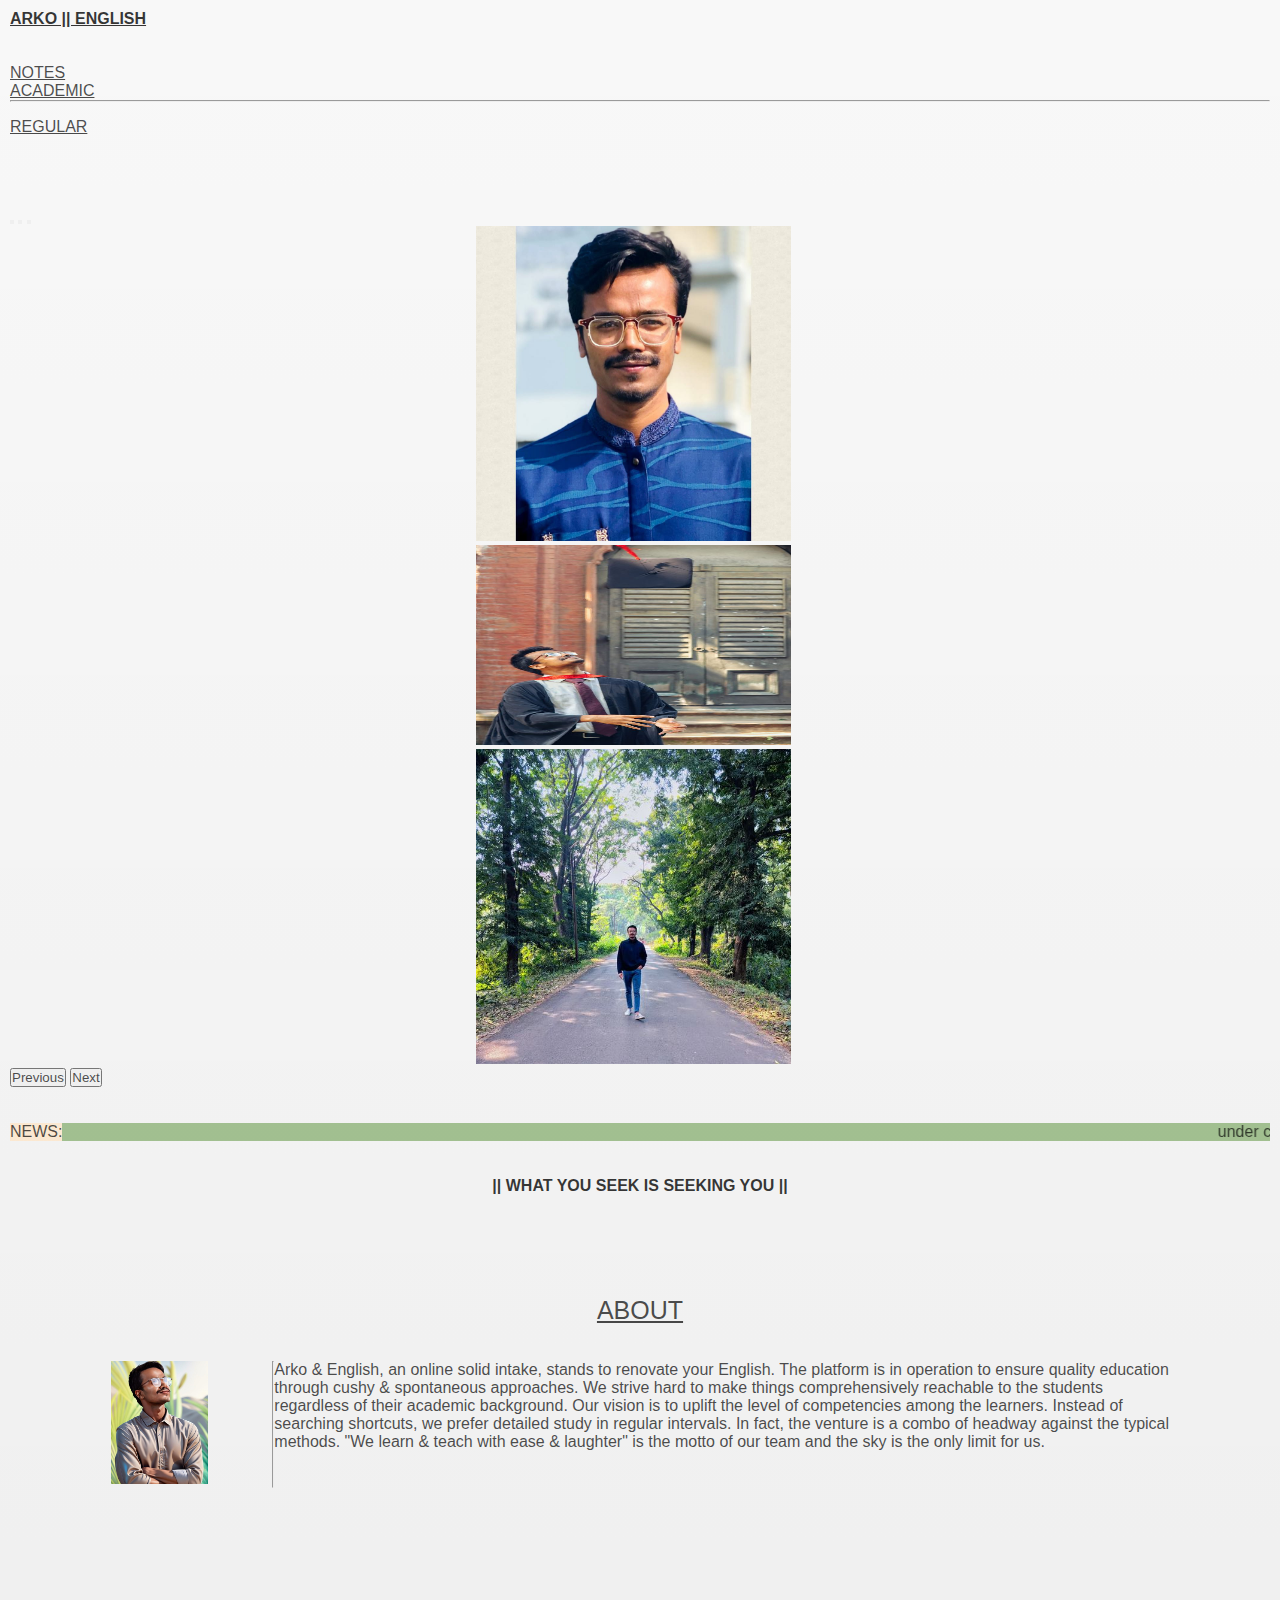
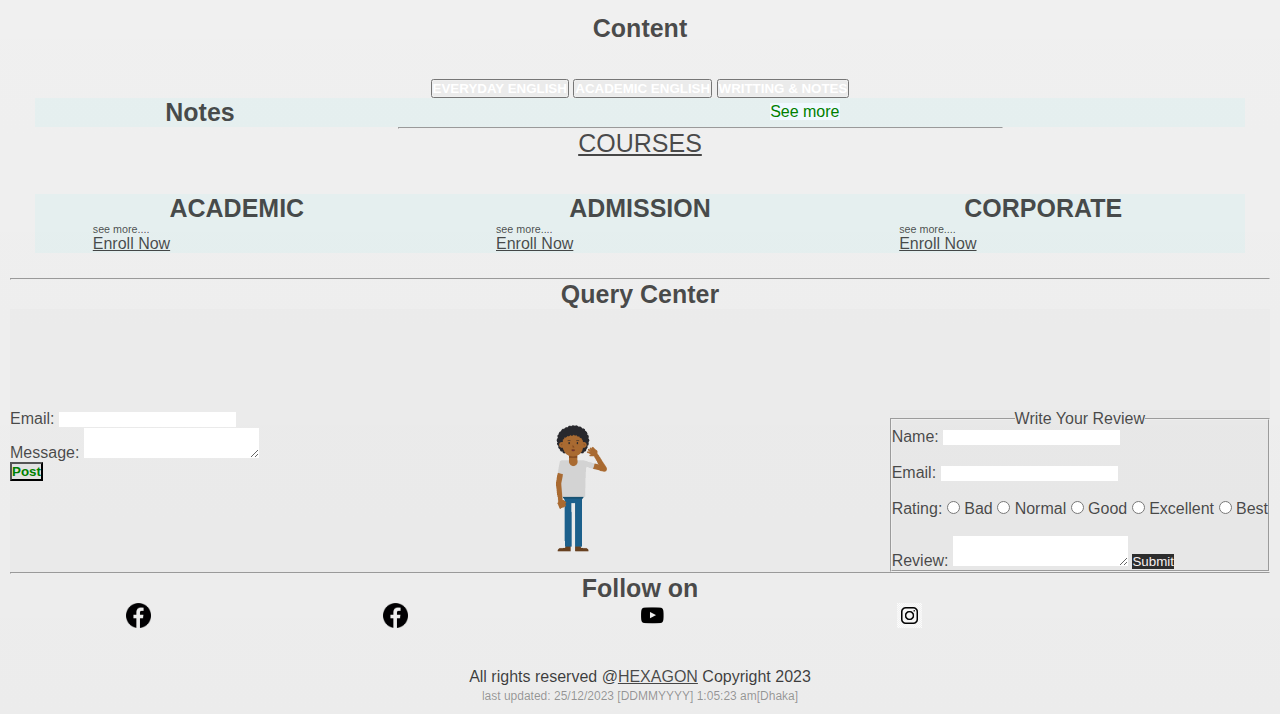
==== commit d0f1f1a8: "y" ====
--- a/index.html
+++ b/index.html
@@ -2550,7 +2550,7 @@
     <div class="ccccc">
     </div>
     <span class="spanp">All rights reserved @<a href="https://hexagontech.netlify.app/">HEXAGON</a> Copyright 2023 <br>
-      <small style="color:rgba(0, 0, 0, 0.384);font-size:12px;"> last updated: 25/12/2023 [DDMMYYYY] 1:0:23
+      <small style="color:rgba(0, 0, 0, 0.384);font-size:12px;"> last updated: 25/12/2023 [DDMMYYYY] 1:05:23
         am[Dhaka]</small>
 
     </span><small style="display:none">#arko #english #mizanur #arkoandenglish #arko and english #arkosir #arko sir
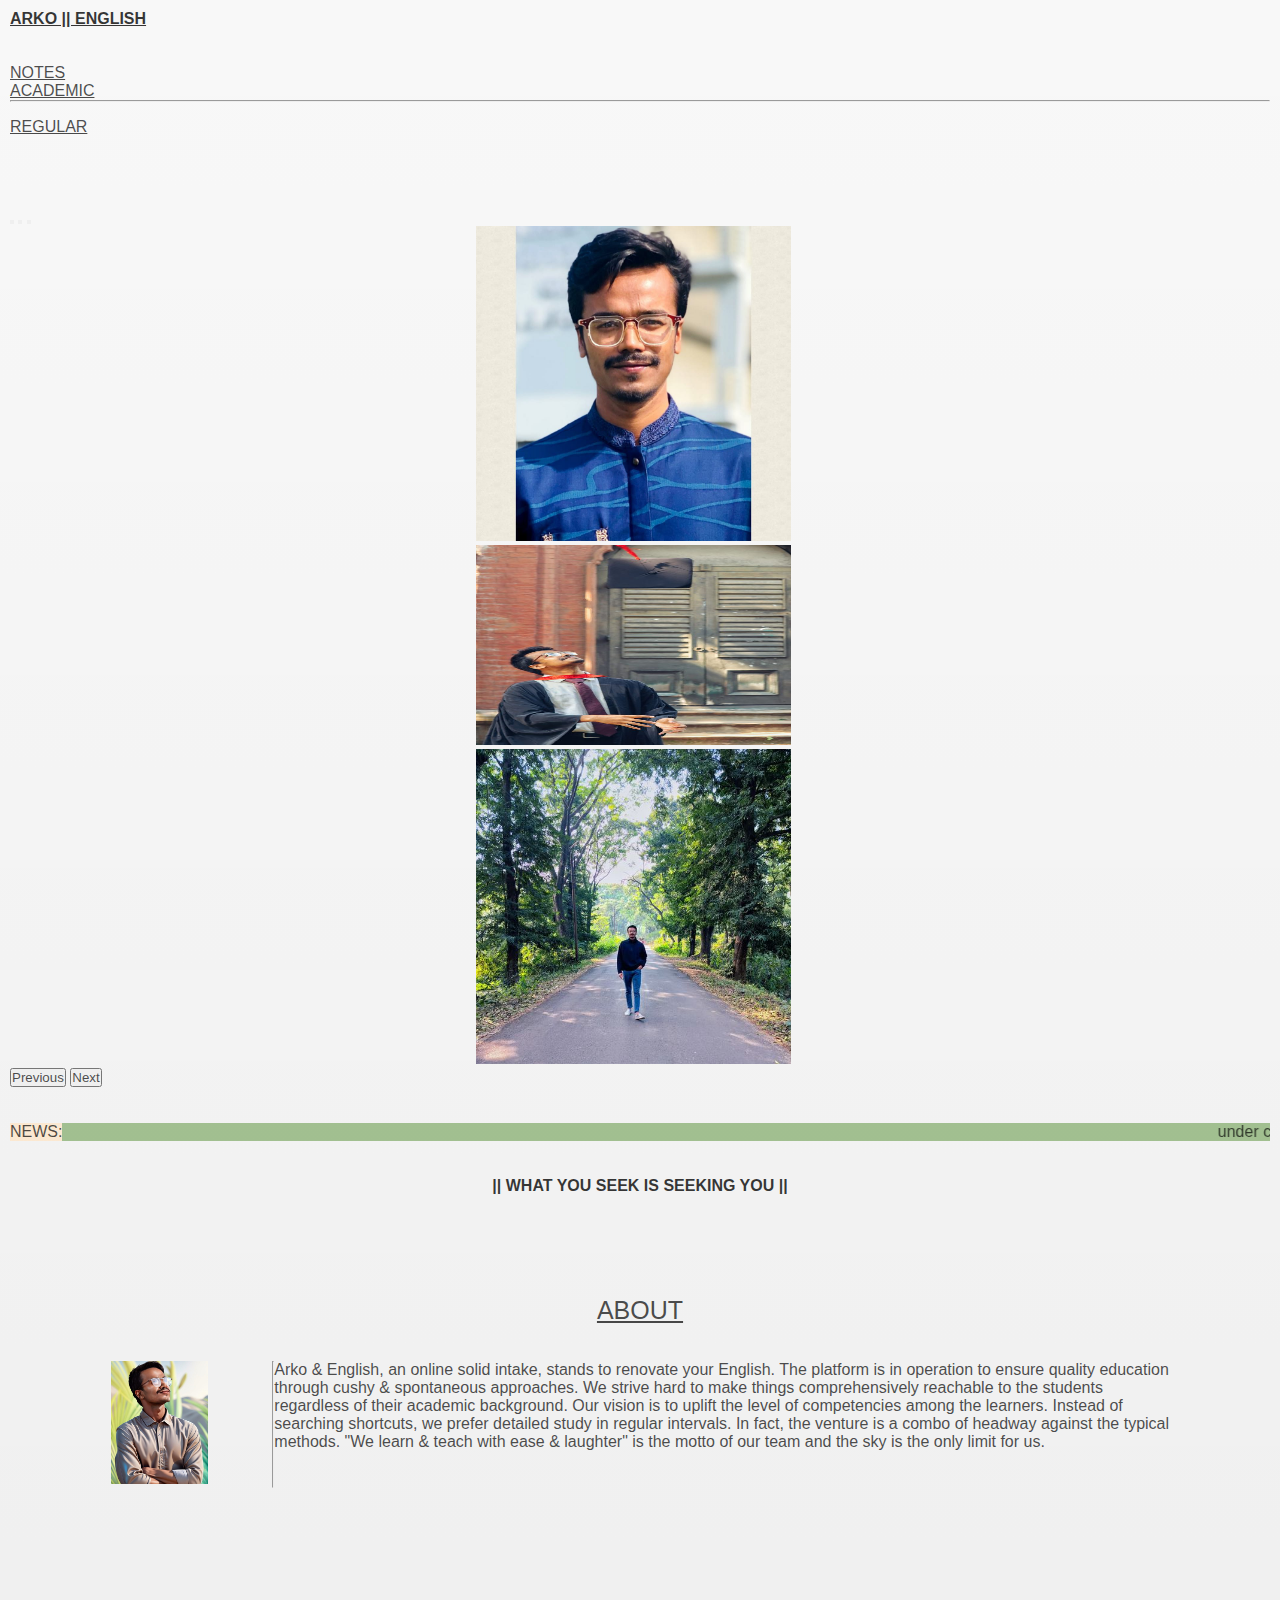
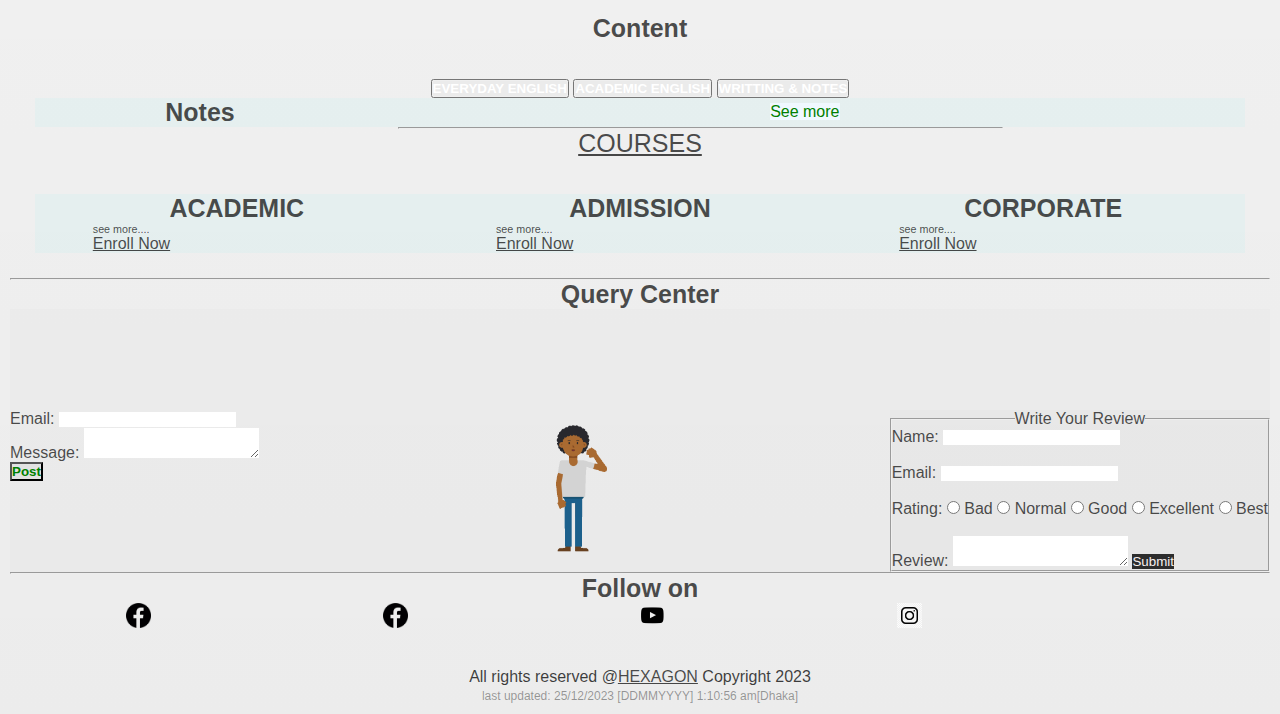
==== commit f050e686: "Update index.html" ====
--- a/index.html
+++ b/index.html
@@ -2550,7 +2550,7 @@
     <div class="ccccc">
     </div>
     <span class="spanp">All rights reserved @<a href="https://hexagontech.netlify.app/">HEXAGON</a> Copyright 2023 <br>
-      <small style="color:rgba(0, 0, 0, 0.384);font-size:12px;"> last updated: 25/12/2023 [DDMMYYYY] 1:05:23
+      <small style="color:rgba(0, 0, 0, 0.384);font-size:12px;"> last updated: 25/12/2023 [DDMMYYYY] 1:10:56
         am[Dhaka]</small>
 
     </span><small style="display:none">#arko #english #mizanur #arkoandenglish #arko and english #arkosir #arko sir
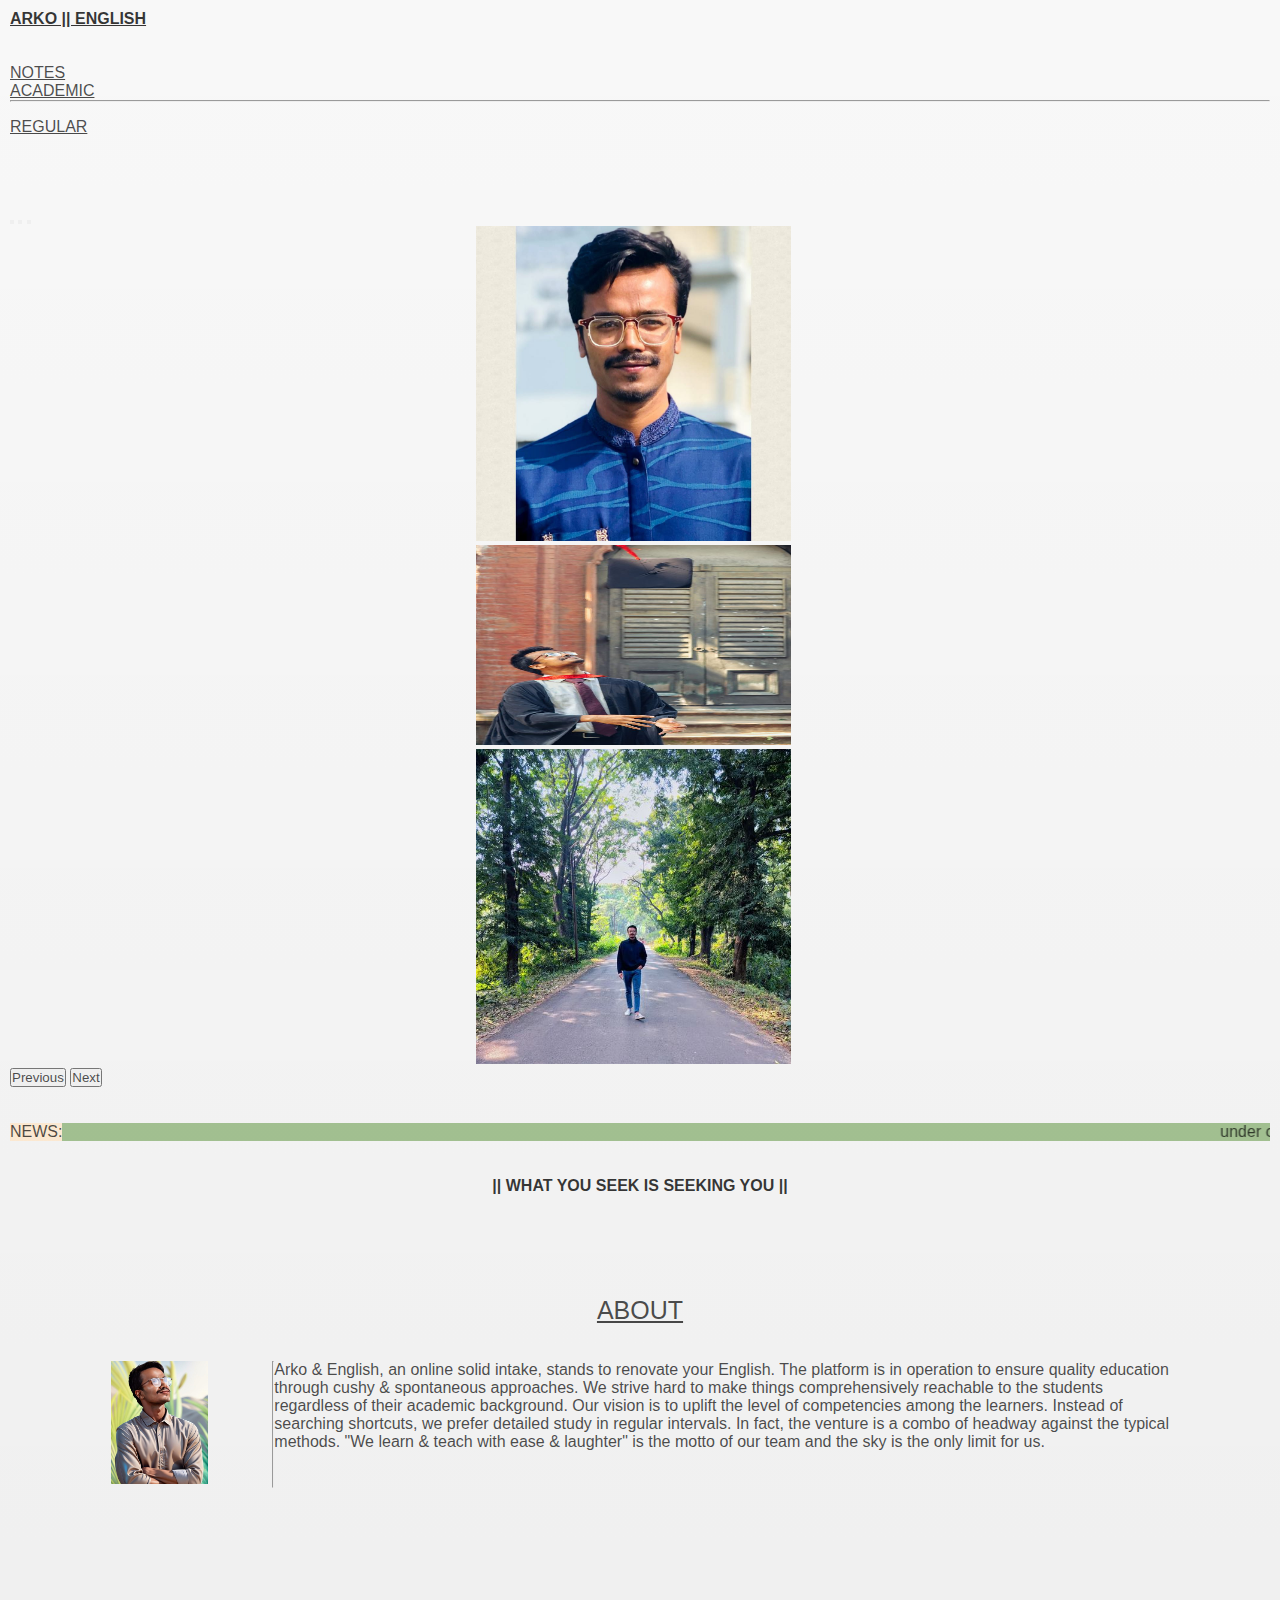
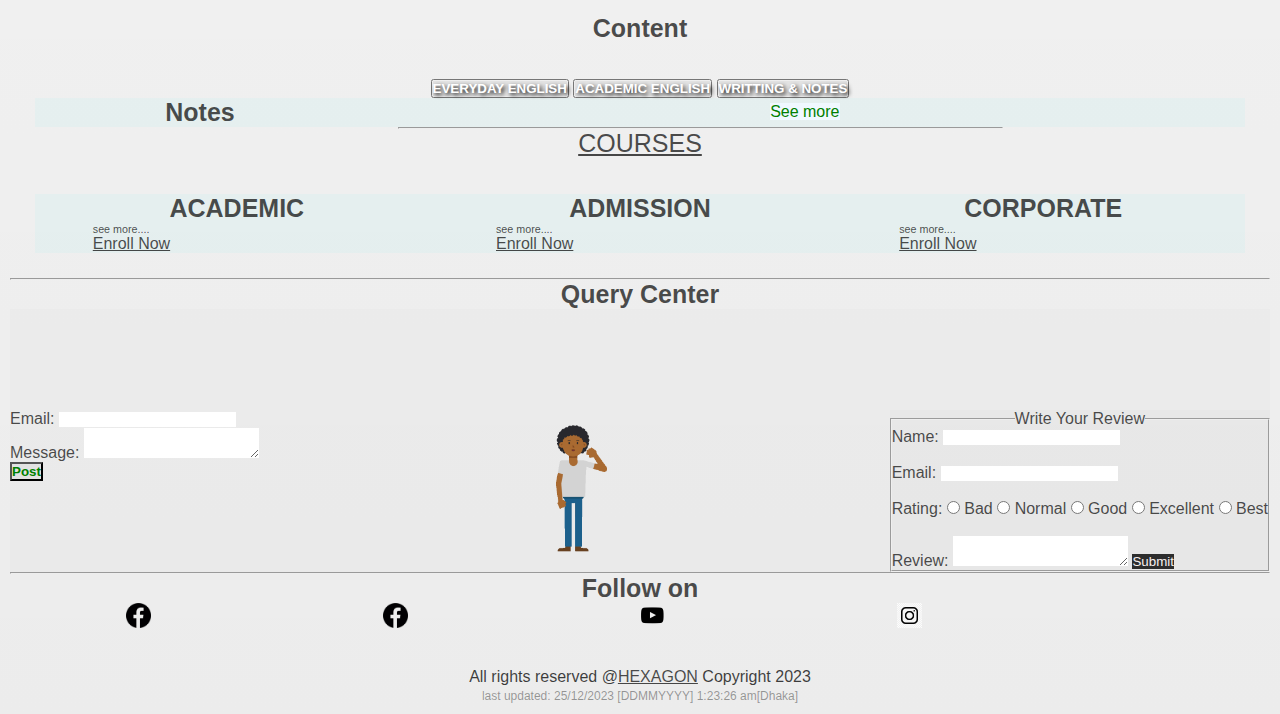
==== commit 19575d86: "u" ====
--- a/index.html
+++ b/index.html
@@ -2378,8 +2378,8 @@
         <ul>
     
 <div class="btn-group" role="group" aria-label="Basic example"> 
-        <button type="button" class="btn btn-outline-primary"><a href="/blog/blog.html">EVERYDAY ENGLISH</a></button>
-        <button type="button" class="btn btn-outline-secondary"><a href="/books/book.html">ACADEMIC ENGLISH</a></button>
+        <button type="button" class="btn btn-outline-primary"> <a  href="/blog/blog.html">EVERYDAY ENGLISH</a></button>
+        <button type="button" class="btn btn-outline-secondary"> <a href="/books/book.html">ACADEMIC ENGLISH</a></button>
         <button type="button" class="btn btn-outline-success"> <a href="/notes/note.html">WRITTING & NOTES</a></button>
       </div>
 
@@ -2550,7 +2550,7 @@
     <div class="ccccc">
     </div>
     <span class="spanp">All rights reserved @<a href="https://hexagontech.netlify.app/">HEXAGON</a> Copyright 2023 <br>
-      <small style="color:rgba(0, 0, 0, 0.384);font-size:12px;"> last updated: 25/12/2023 [DDMMYYYY] 1:10:56
+      <small style="color:rgba(0, 0, 0, 0.384);font-size:12px;"> last updated: 25/12/2023 [DDMMYYYY] 1:23:26
         am[Dhaka]</small>
 
     </span><small style="display:none">#arko #english #mizanur #arkoandenglish #arko and english #arkosir #arko sir
--- a/styles.css
+++ b/styles.css
@@ -26,9 +26,10 @@
 }
 #cc a{
 font-weight: bold;
-background-color: rgba(3, 0, 0, 0.014);
+background-color: rgba(3, 0, 0, 0.048);
 color: rgb(255, 255, 255);
     text-decoration: none;
+text-shadow: 2px 2px 4px #000000;
 }
 .header{
    text-align: center;
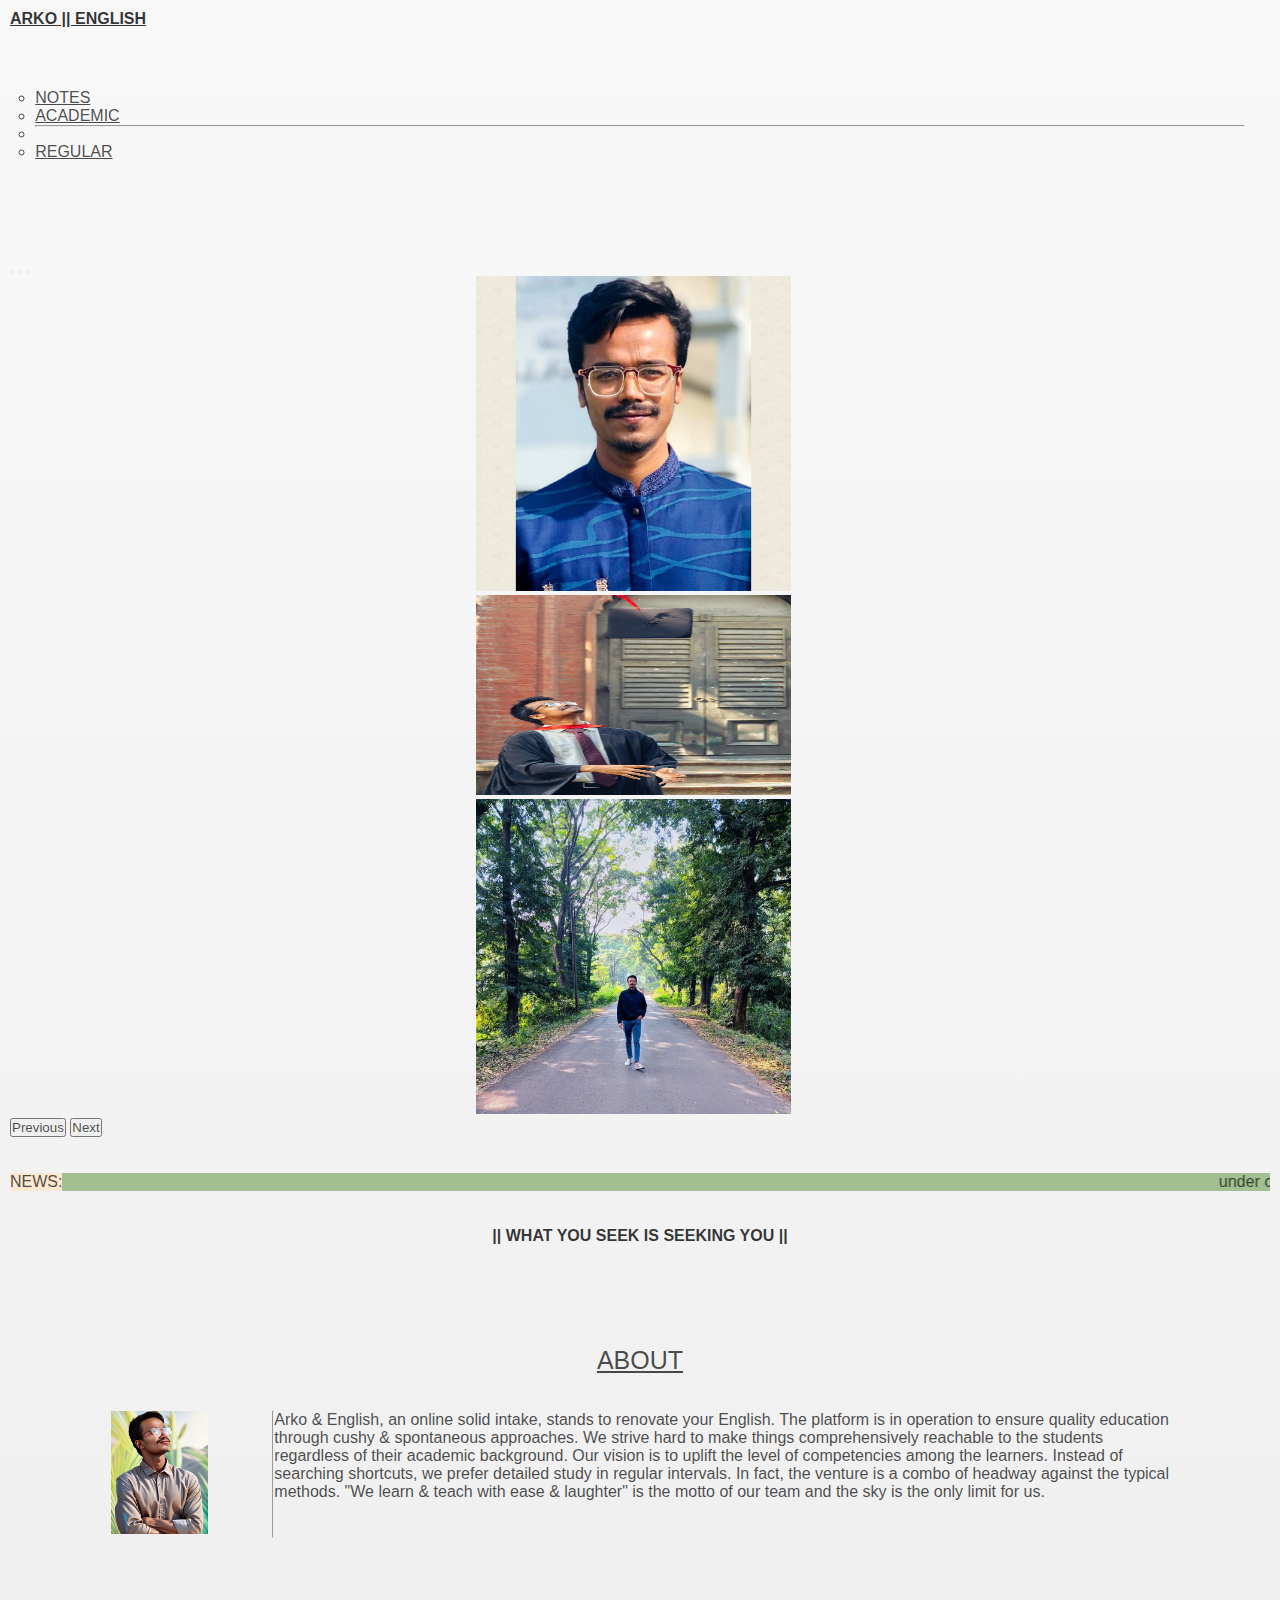
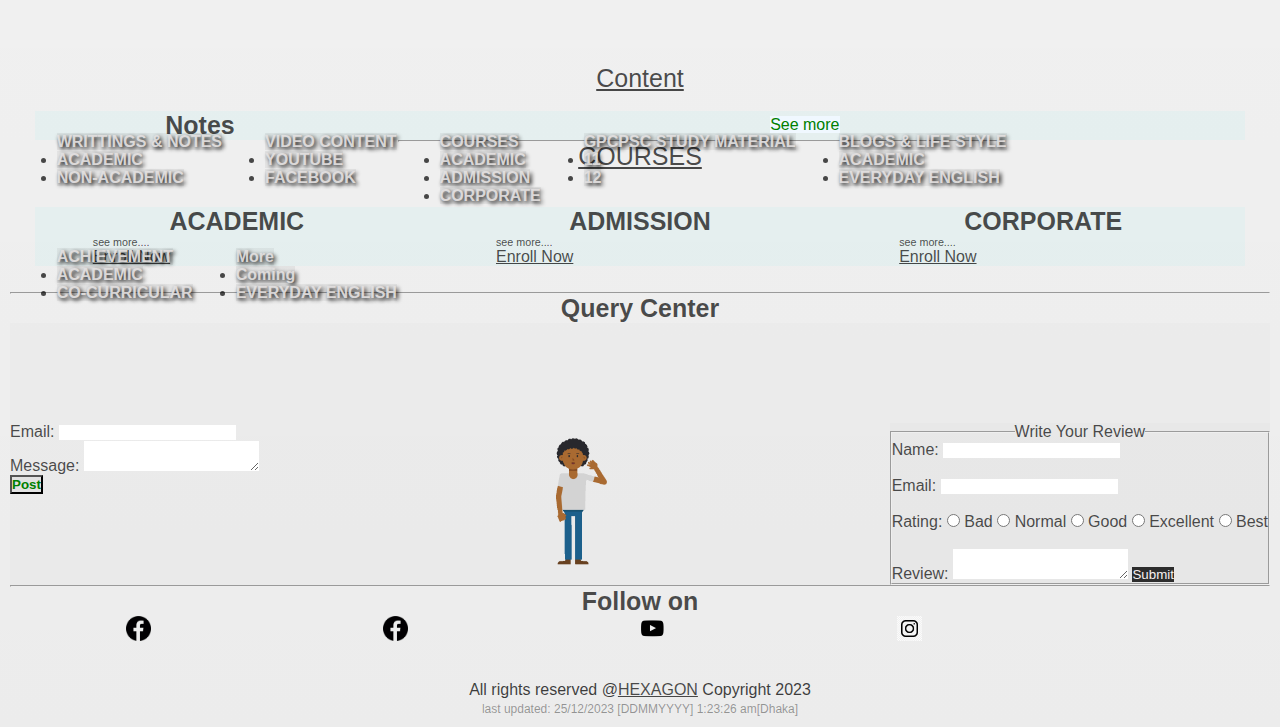
==== commit 613118e5: "upload to" ====
--- a/index.html
+++ b/index.html
@@ -2368,23 +2368,100 @@
 
 
     </section>
-    <!--content-->
 
     <section class="content" id="content">
-      <div class="header">Content</div>
-      <br> <br>
-      <nav id="cc">
-
-        <ul>
+      <div class="header"> <u>Content </u></div>
+ <br> 
+    <div  class="btn-group" role="group" aria-label="Basic example">
+      <div class="dropdown" id="menu">
+        <a onmouseover="src('./books/book.html','/blog/note.html')" onmouseout="src('','notes/note.html','')" class="btn btn-outline-primary dropdown-toggle" href="#" role="button" id="dropdownMenuLink" data-bs-toggle="dropdown" aria-expanded="false">
+     WRITTINGS & NOTES
+        </a>
+      
+        <ul class="dropdown-menu" aria-labelledby="dropdownMenuLink">
+          <li><a id="li1" class="dropdown-item" href="">ACADEMIC</a></li>
+          <li><a id="li2" class="dropdown-item" href="">NON-ACADEMIC</a></li>
+         
+        </ul>
+      </div> 
+      
+      <div  class="dropdown" id="menu">
+        <a onmouseover="src( 'https://www.youtube.com/@a_little_fire_burning','https://www.facebook.com/profile.php?id=61554781205799')" onmouseout="src( 'https://www.youtube.com/@a_little_fire_burning','https://www.facebook.com/profile.php?id=61554781205799')" class="btn btn-outline-danger dropdown-toggle" href="#"  role="button" id="dropdownMenuLink" data-bs-toggle="dropdown" aria-expanded="false">
+          VIDEO CONTENT
+        </a>
+      
+        <ul class="dropdown-menu " aria-labelledby="dropdownMenuLink">
+          <li><a id="li1"  class="dropdown-item" href="https://www.youtube.com/@a_little_fire_burning">YOUTUBE</a></li>
+          <li><a id="li2" class="dropdown-item" href="https://www.facebook.com/profile.php?id=61554781205799">FACEBOOK</a></li>
+         
+        </ul>
+      </div>
     
-<div class="btn-group" role="group" aria-label="Basic example"> 
-        <button type="button" class="btn btn-outline-primary"> <a  href="/blog/blog.html">EVERYDAY ENGLISH</a></button>
-        <button type="button" class="btn btn-outline-secondary"> <a href="/books/book.html">ACADEMIC ENGLISH</a></button>
-        <button type="button" class="btn btn-outline-success"> <a href="/notes/note.html">WRITTING & NOTES</a></button>
+       <div class="dropdown" id="menu">
+        <a onmouseover="src('#','y','')" onmouseout="src('notes/note.html','','')" class="btn btn-outline-primary dropdown-toggle" href="#" role="button" id="dropdownMenuLink" data-bs-toggle="dropdown" aria-expanded="false">
+        COURSES
+        </a>
+      
+        <ul class="dropdown-menu" aria-labelledby="dropdownMenuLink">
+          <li><a id="li1" class="dropdown-item" href="">ACADEMIC</a></li>
+          <li><a id="li2" class="dropdown-item" href=""> ADMISSION</a></li>
+          <li><a id="li2" class="dropdown-item" href=""> CORPORATE</a></li>
+         
+        </ul>
       </div>
 
+
+      <div class="dropdown" id="menu">
+        <a onmouseover="src('','','')" onmouseout="src('/notes/note.html','','')" class="btn btn-outline-success dropdown-toggle" href="#" role="button" id="dropdownMenuLink" data-bs-toggle="dropdown" aria-expanded="false">
+        GPCPSC STUDY MATERIAL
+        </a>
+      
+        <ul class="dropdown-menu" aria-labelledby="dropdownMenuLink">
+          <li><a id="li1" class="dropdown-item" href="">11</a></li>
+          <li><a id="li2" class="dropdown-item" href="">12</a></li>
+         
         </ul>
-      </nav>
+      </div><div class="dropdown" id="menu">
+  <a onmouseover="src('','','')" onmouseout="src('/notes/note.html','','')" class="btn btn-outline-success dropdown-toggle" href="#" role="button" id="dropdownMenuLink" data-bs-toggle="dropdown" aria-expanded="false">
+BLOGS & LIFE STYLE
+  </a>
+
+  <ul class="dropdown-menu" aria-labelledby="dropdownMenuLink">
+    <li><a id="li1" class="dropdown-item" href="">ACADEMIC</a></li>
+    <li><a id="li2" class="dropdown-item" href="">EVERYDAY ENGLISH</a></li>
+   
+  </ul>
+</div>
+
+<div class="dropdown" id="menu">
+  <a onmouseover="src('','','')" onmouseout="src('/notes/note.html','','')" class="btn btn-outline-success dropdown-toggle" href="#" role="button" id="dropdownMenuLink" data-bs-toggle="dropdown" aria-expanded="false">
+ ACHIEVEMENT
+  </a>
+
+  <ul class="dropdown-menu" aria-labelledby="dropdownMenuLink">
+    <li><a id="li1" class="dropdown-item" href="">ACADEMIC</a></li>
+    <li><a id="li2" class="dropdown-item" href=""> CO-CURRICULAR</a></li>
+   
+  </ul>
+</div>
+
+<div class="dropdown" id="menu">
+  <a onmouseover="src('','','')" onmouseout="src('/notes/note.html','','')" class="btn btn-outline-success dropdown-toggle" href="#" role="button" id="dropdownMenuLink" data-bs-toggle="dropdown" aria-expanded="false">
+More
+  </a>
+
+  <ul class="dropdown-menu" aria-labelledby="dropdownMenuLink">
+    <li><a id="li1" class="dropdown-item" href="">Coming</a></li>
+    <li><a id="li2" class="dropdown-item" href="">EVERYDAY ENGLISH</a></li>
+   
+  </ul>
+</div>
+    </nav>
+</div>
+
+
+
+
       <!---notes-->
 
       <div class="notesec">
@@ -2566,7 +2643,7 @@
   </footer>
   <script src="https://cdn.jsdelivr.net/npm/bootstrap@5.2.3/dist/js/bootstrap.bundle.min.js"
     integrity="sha384-kenU1KFdBIe4zVF0s0G1M5b4hcpxyD9F7jL+jjXkk+Q2h455rYXK/7HAuoJl+0I4"
-    crossorigin="anonymous"> </script>
+    crossorigin="anonymous"> </script> <!---jsmenu--><script src="functionality/menu.js"> </script>
   <noscript>Your browser don't support JavaScript!</noscript>
   <script src="https://cdn.lordicon.com/lordicon.js"></script>
 </body>
--- a/styles.css
+++ b/styles.css
@@ -24,13 +24,20 @@
 justify-content: space-around;
     list-style:none ;
 }
-#cc a{
+.btn-group a{
 font-weight: bold;
 background-color: rgba(3, 0, 0, 0.048);
-color: rgb(255, 255, 255);
+color: rgba(228, 225, 225, 0.925);
     text-decoration: none;
 text-shadow: 2px 2px 4px #000000;
 }
+.btn-group{
+position: absolute;
+
+flex-direction:row ;
+flex-wrap: wrap;
+    display: flex;
+}.dropdown{padding: 2%;}
 .header{
    text-align: center;
    font-size: 25px;
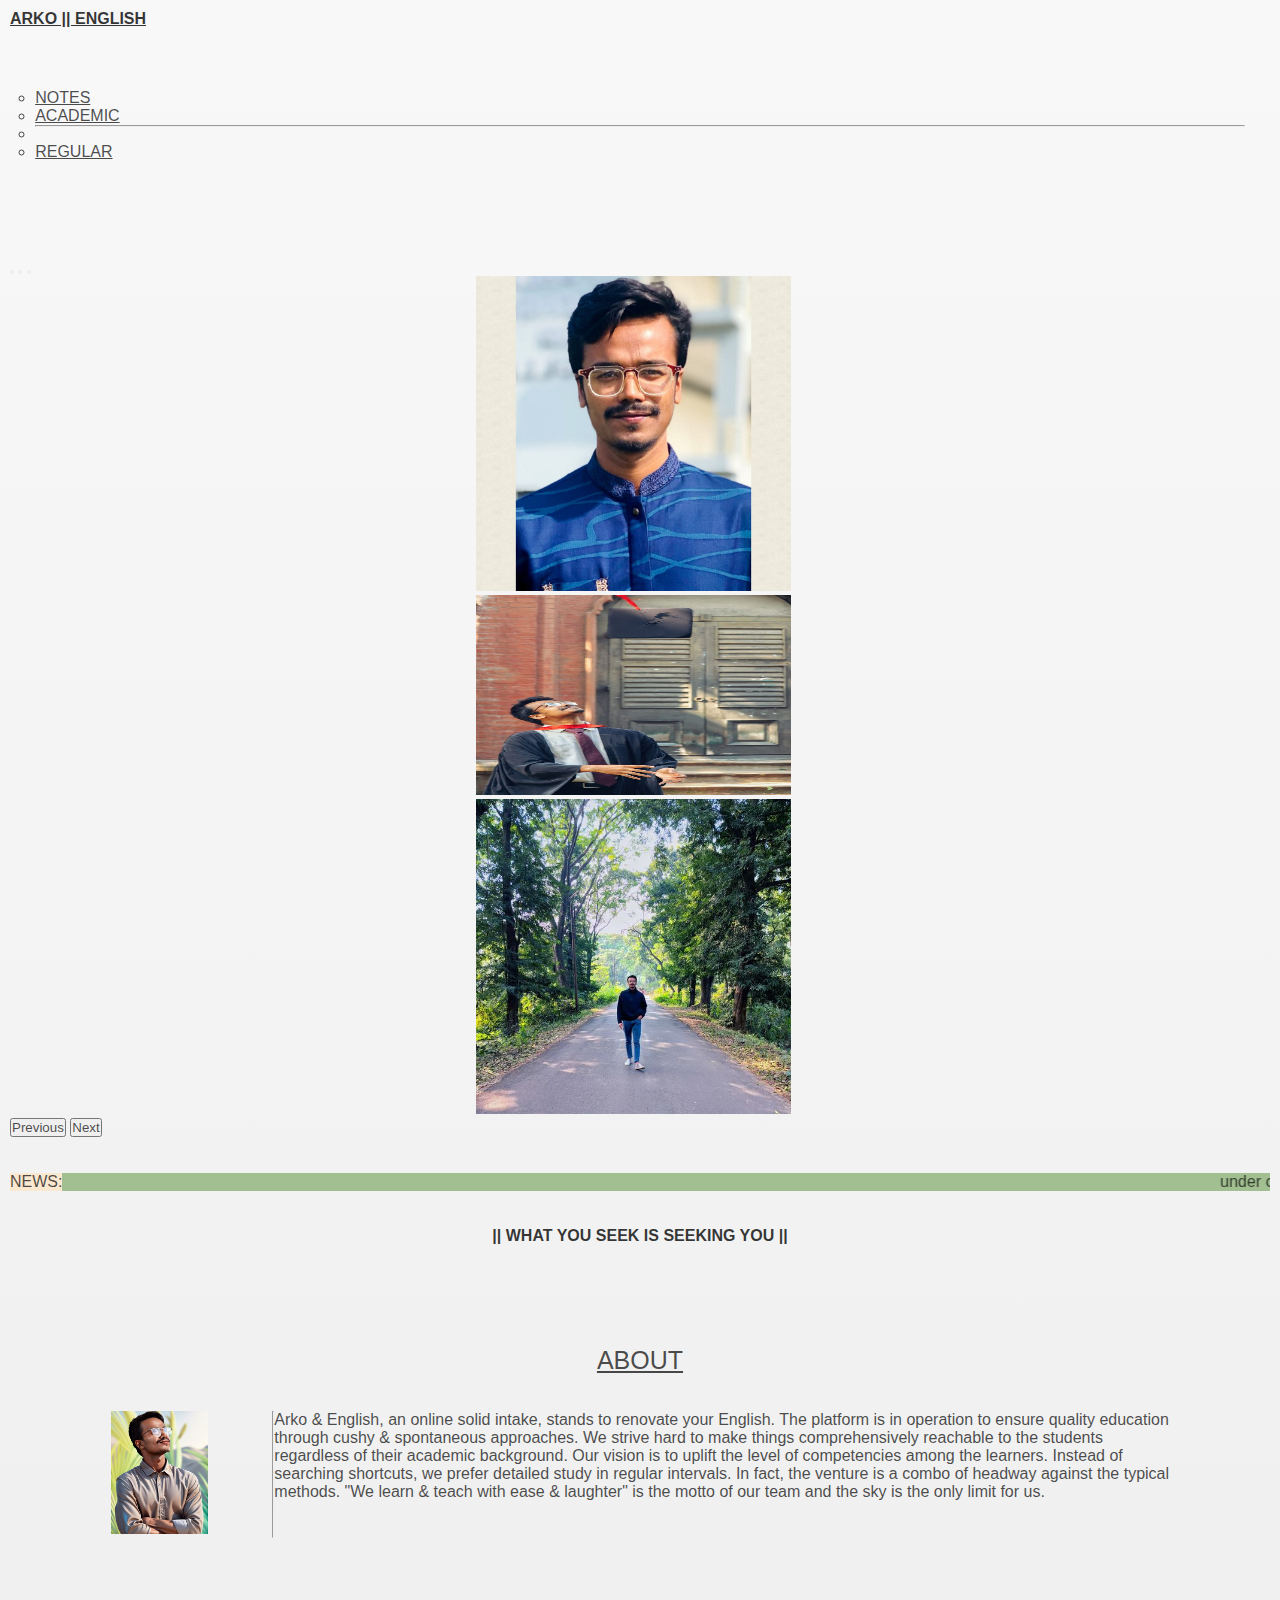
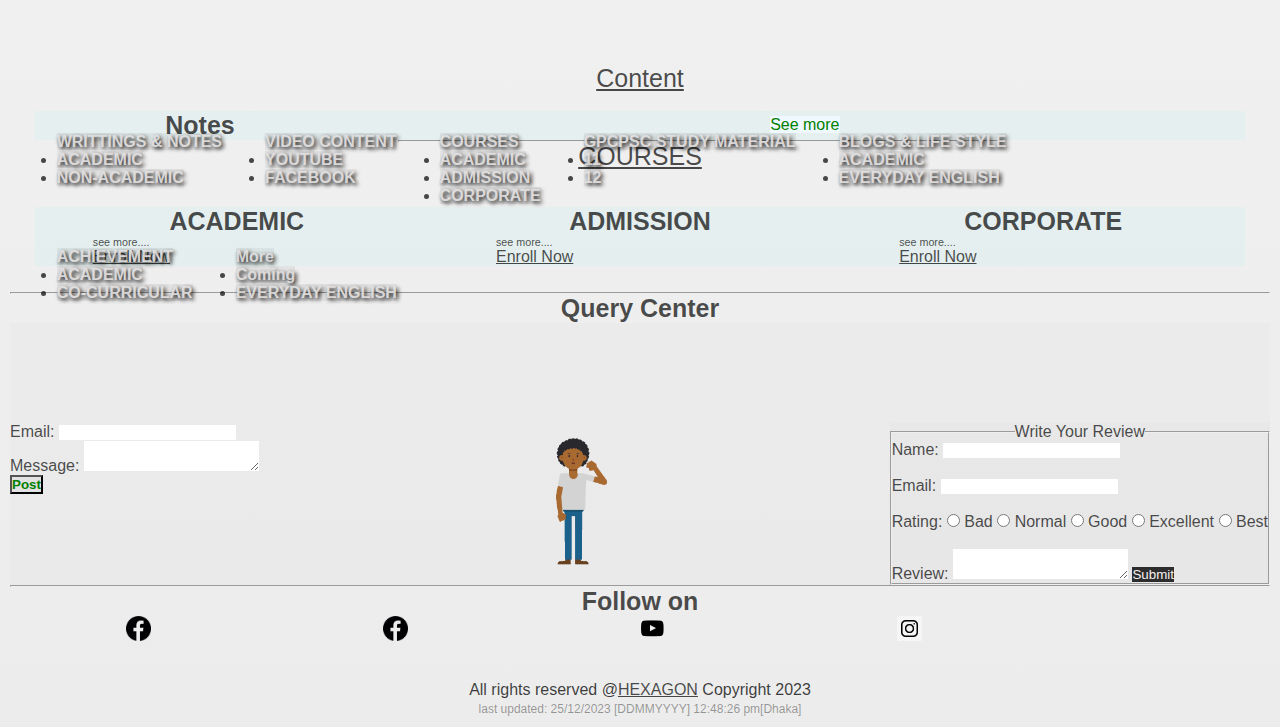
==== commit 7501bcd8: "Update index.html" ====
--- a/index.html
+++ b/index.html
@@ -2627,8 +2627,8 @@
     <div class="ccccc">
     </div>
     <span class="spanp">All rights reserved @<a href="https://hexagontech.netlify.app/">HEXAGON</a> Copyright 2023 <br>
-      <small style="color:rgba(0, 0, 0, 0.384);font-size:12px;"> last updated: 25/12/2023 [DDMMYYYY] 1:23:26
-        am[Dhaka]</small>
+      <small style="color:rgba(0, 0, 0, 0.384);font-size:12px;"> last updated: 25/12/2023 [DDMMYYYY] 12:48:26
+        pm[Dhaka]</small>
 
     </span><small style="display:none">#arko #english #mizanur #arkoandenglish #arko and english #arkosir #arko sir
       #gpcpsc #arkodu #admission #best #arko sir #english preparation #english admission #admission #arko sir best
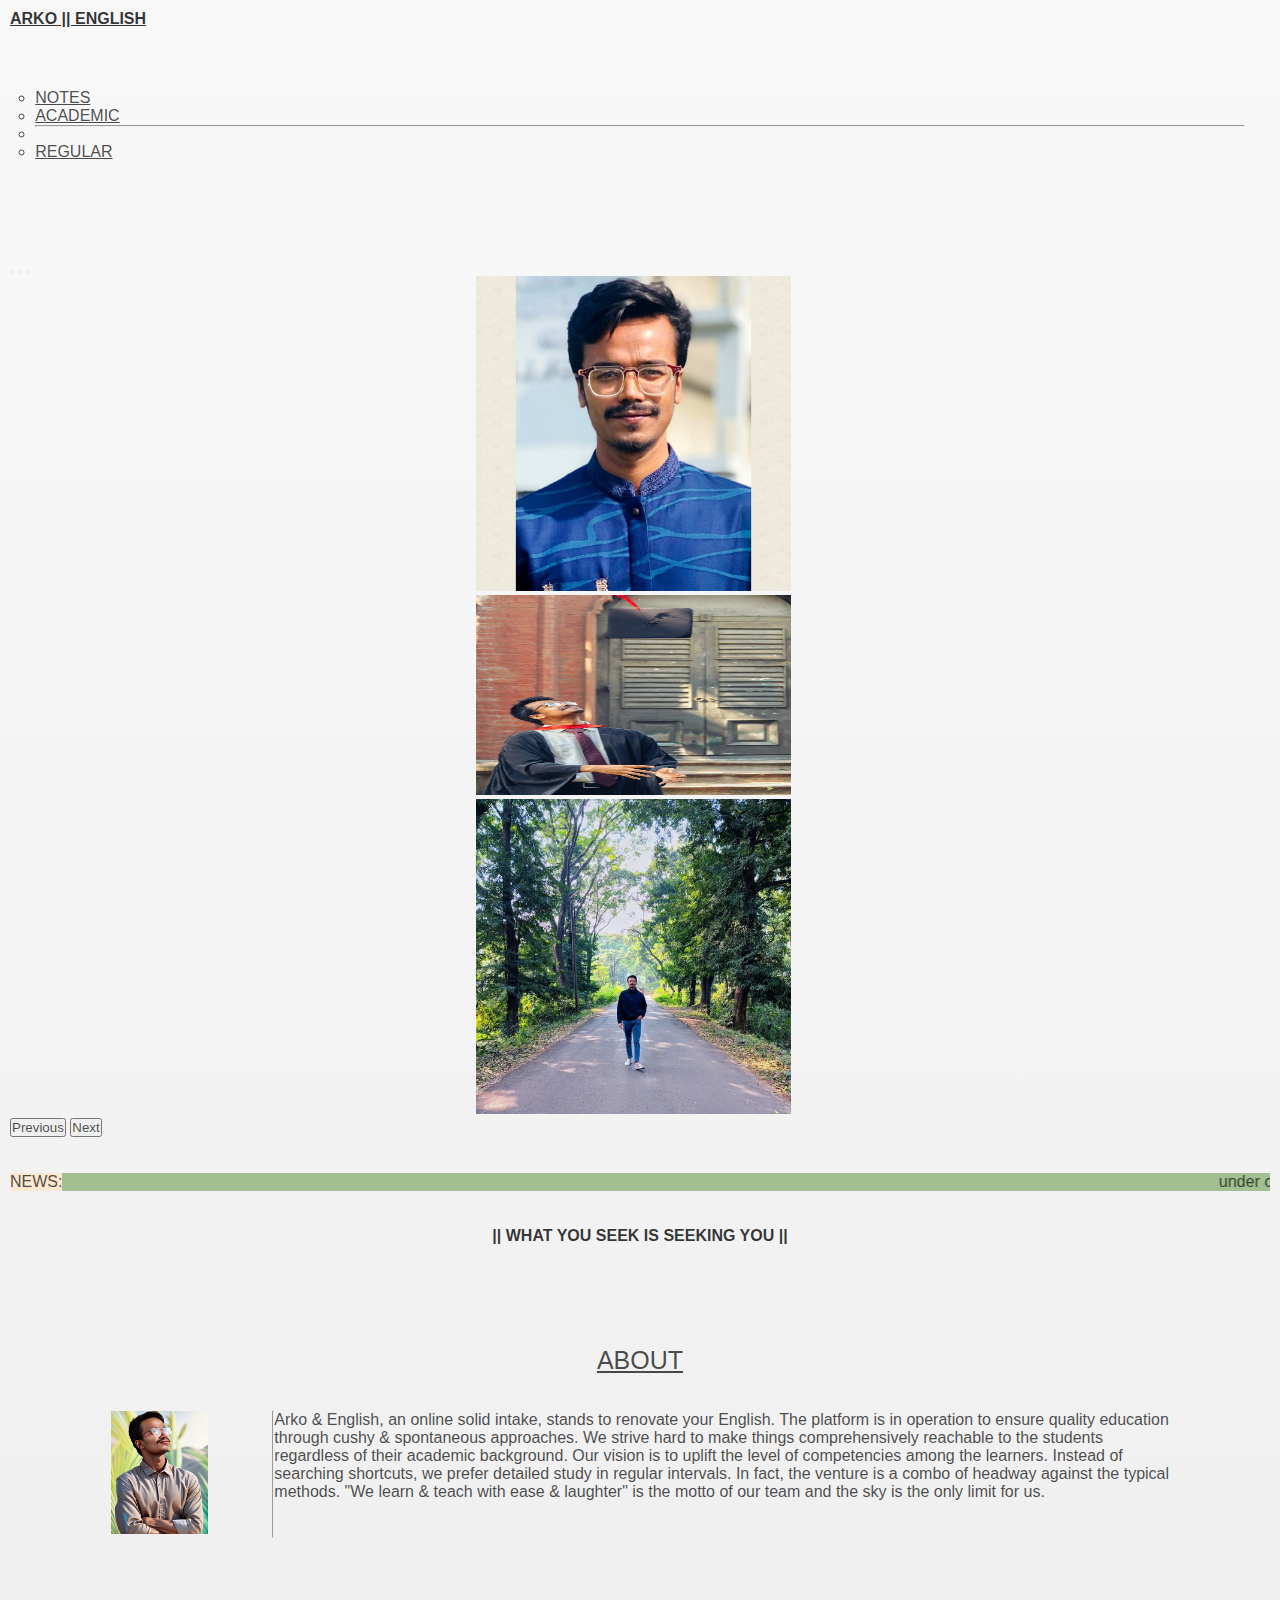
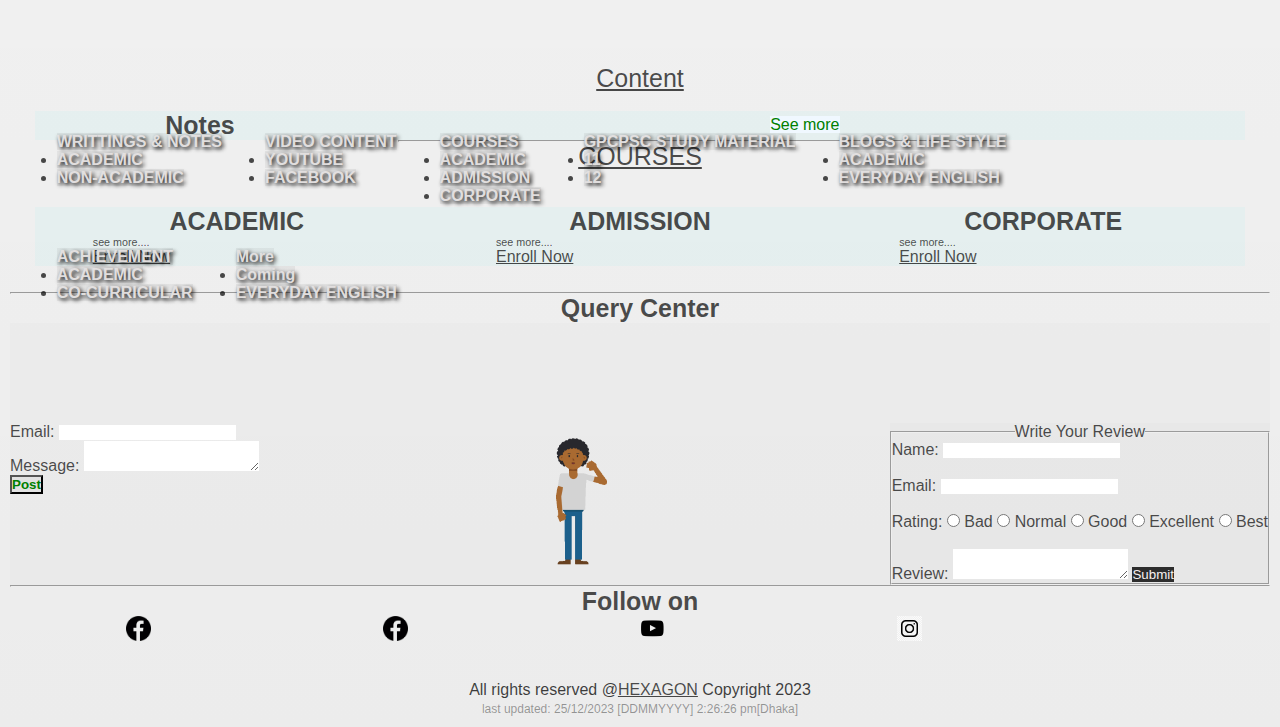
==== commit f70e7abe: "Update index.html" ====
--- a/index.html
+++ b/index.html
@@ -2627,7 +2627,7 @@
     <div class="ccccc">
     </div>
     <span class="spanp">All rights reserved @<a href="https://hexagontech.netlify.app/">HEXAGON</a> Copyright 2023 <br>
-      <small style="color:rgba(0, 0, 0, 0.384);font-size:12px;"> last updated: 25/12/2023 [DDMMYYYY] 12:48:26
+      <small style="color:rgba(0, 0, 0, 0.384);font-size:12px;"> last updated: 25/12/2023 [DDMMYYYY] 2:26:26
         pm[Dhaka]</small>
 
     </span><small style="display:none">#arko #english #mizanur #arkoandenglish #arko and english #arkosir #arko sir
--- a/styles.css
+++ b/styles.css
@@ -27,7 +27,7 @@
 .btn-group a{
 font-weight: bold;
 background-color: rgba(3, 0, 0, 0.048);
-color: rgba(228, 225, 225, 0.925);
+color: rgba(228, 225, 225, 0.973);
     text-decoration: none;
 text-shadow: 2px 2px 4px #000000;
 }
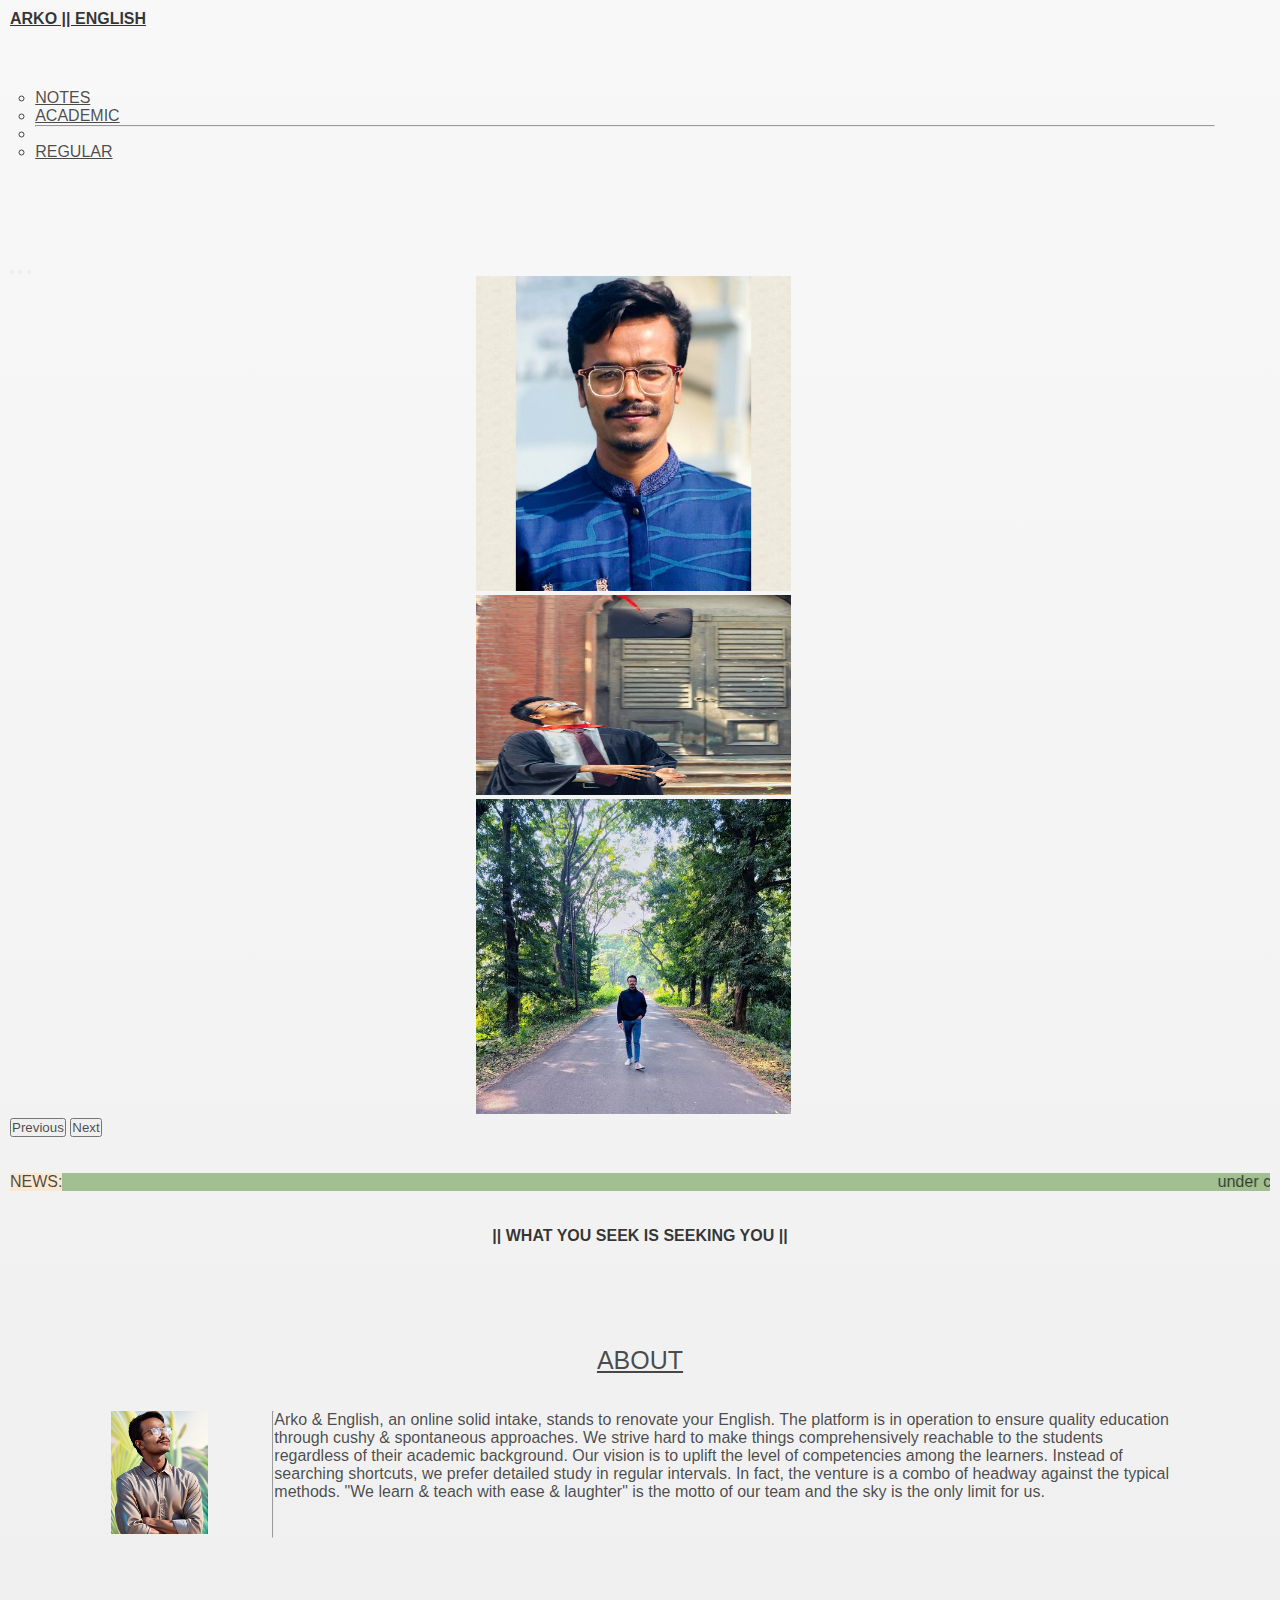
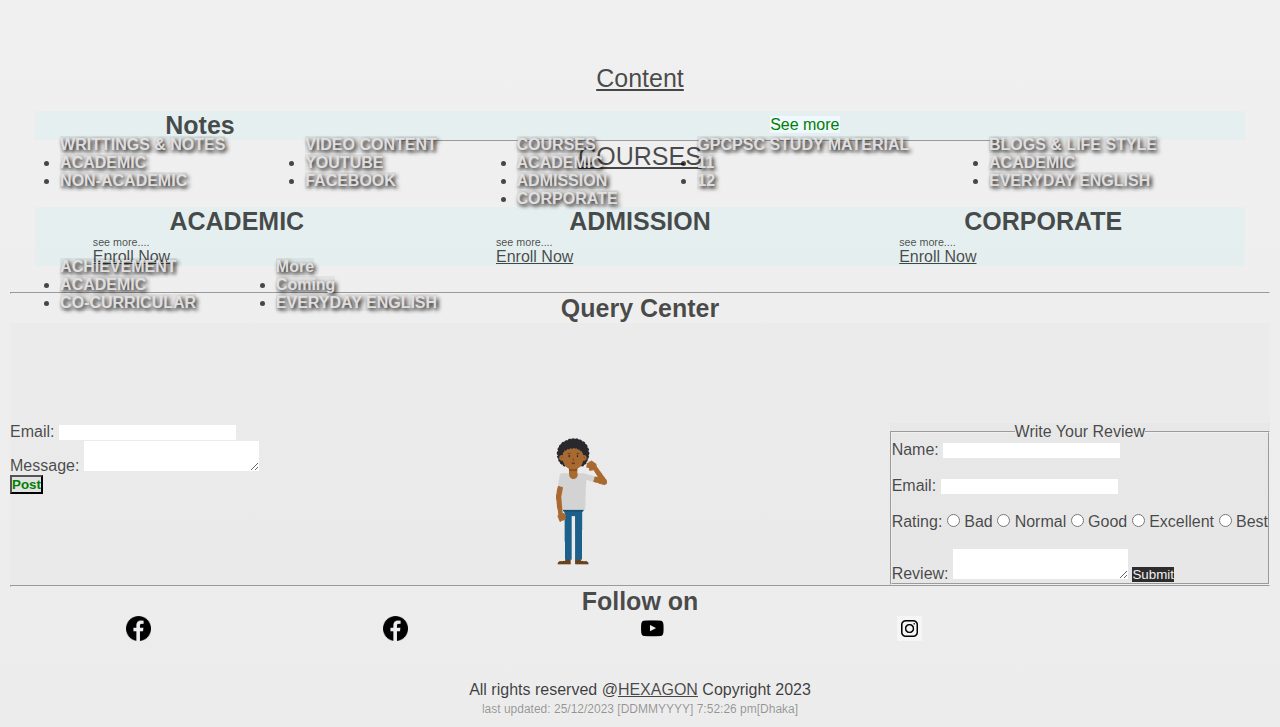
==== commit 6a380b89: "upload to" ====
--- a/index.html
+++ b/index.html
@@ -2260,11 +2260,10 @@
 <body>
   <header>
     <!--navbar--> 
-    <nav class="navbar navbar-expand-lg bg-gradient fixed-top navbar-nav-scroll">
+    <nav id="top" class="navbar   navbar-expand-lg bg-gradient fixed-top">
       <div class="container-fluid">
         <a  id="break" class="navbar-brand" href="#">ARKO || ENGLISH </a>
-      
-        <div class="collaspe" id="navbarSupportedContent">
+        <div  id="navbarSupportedContent">
           <ul class="navbar-nav me-auto mb-2 mb-lg-0">
             <li class="nav-item">
               <a class="nav-link active" aria-current="page" href="#home"><lord-icon
@@ -2276,13 +2275,13 @@
                   trigger="hover" style="width:25px;height:25px">
                 </lord-icon></a>
             </li>
-            <li class="nav-item dropdown">
+            <li   class="nav-item dropdown">
               <a class="nav-link dropdown-toggle" href="#" role="button" data-bs-toggle="dropdown"
                 aria-expanded="false">
                 <lord-icon src="https://cdn.lordicon.com/jnikqyih.json" trigger="hover" style="width:25px;height:25px">
                 </lord-icon>
               </a>
-              <ul class="dropdown-menu">
+              <ul id="dropprob"  class="dropdown-menu">
                 <li><a class="dropdown-item" href="notes/note.html">NOTES</a></li>
                 <li><a class="dropdown-item" href="books/book.html">ACADEMIC</a></li>
                 <li>
@@ -2615,7 +2614,7 @@
       <a href="https://www.facebook.com/miz.an.9465"> <img src="/img/20673.png" width="25px" alt=""> </a> <br>
       <a href="https://www.youtube.com/@a_little_fire_burning"> <img src="/img/youtube-icon.png" width="25px" alt="">
       </a> <br>
-      <a href=https://www.instagram.com/m_i_z_a_n_94/?igsh=NGEzcXY5cWk4bjBr""> <img
+      <a href='https://www.instagram.com/m_i_z_a_n_94/?igsh=NGEzcXY5cWk4bjBr'> <img
           src="/img/png-transparent-computer-icons-logo-graphy-instagram-icon-instagram-desktop-wallpaper-share-icon-area-thumbnail.png"
           width="25px" alt=""> </a> <br>
       <a href="mailto:
@@ -2627,7 +2626,7 @@
     <div class="ccccc">
     </div>
     <span class="spanp">All rights reserved @<a href="https://hexagontech.netlify.app/">HEXAGON</a> Copyright 2023 <br>
-      <small style="color:rgba(0, 0, 0, 0.384);font-size:12px;"> last updated: 25/12/2023 [DDMMYYYY] 2:26:26
+      <small style="color:rgba(0, 0, 0, 0.384);font-size:12px;"> last updated: 25/12/2023 [DDMMYYYY] 7:52:26
         pm[Dhaka]</small>
 
     </span><small style="display:none">#arko #english #mizanur #arkoandenglish #arko and english #arkosir #arko sir
--- a/styles.css
+++ b/styles.css
@@ -37,7 +37,7 @@
 flex-direction:row ;
 flex-wrap: wrap;
     display: flex;
-}.dropdown{padding: 2%;}
+}
 .header{
    text-align: center;
    font-size: 25px;
@@ -139,9 +139,13 @@
     #break {
       margin-top: 0px; /* Adjust this value as needed */
     }
+.dropdown{padding: 2%;  margin-right: 30px;}
+    #dropprob:hover{
+margin-right: 20%;
+    }
+  }
 
-  }
-  
+
   #break{
 color: rgba(8, 8, 8, 0.815);
 font-weight: bold;
@@ -157,4 +161,4 @@
 
 .diverder{
 text-align: center;
-}+}
